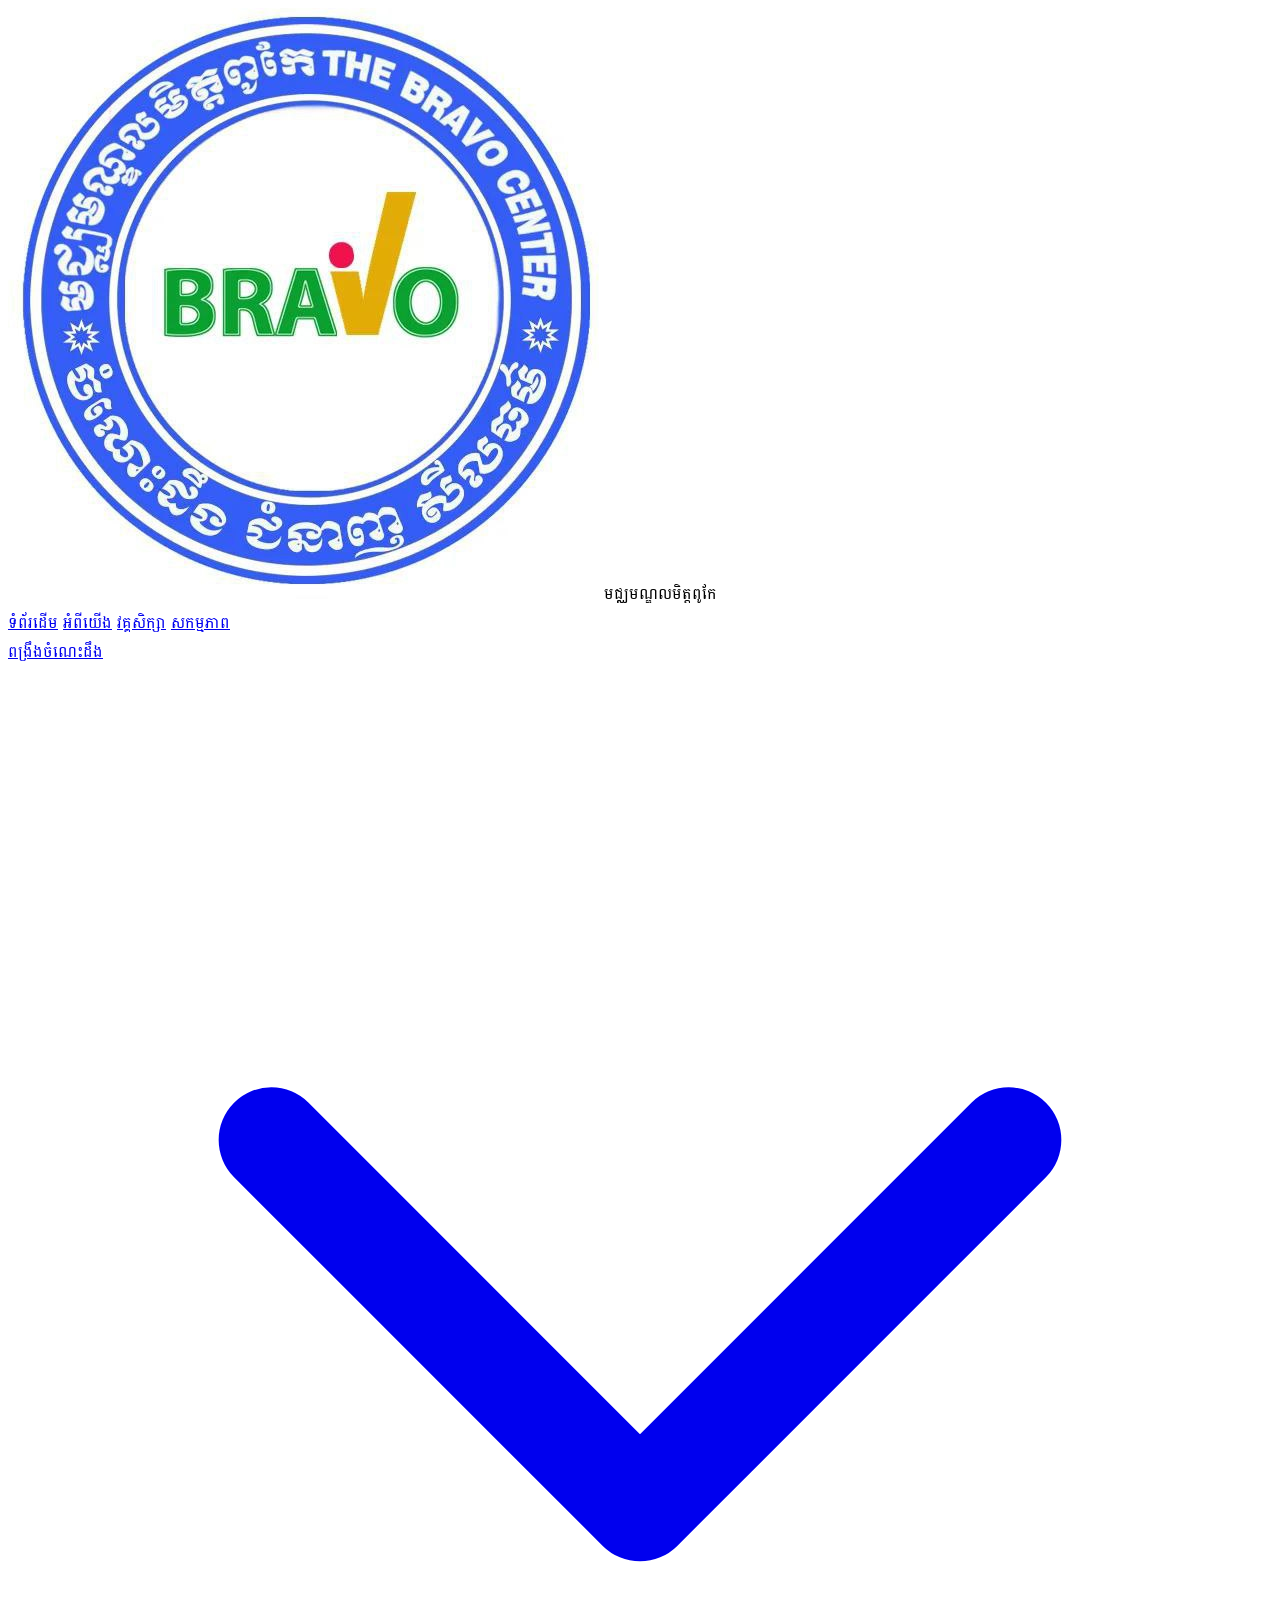
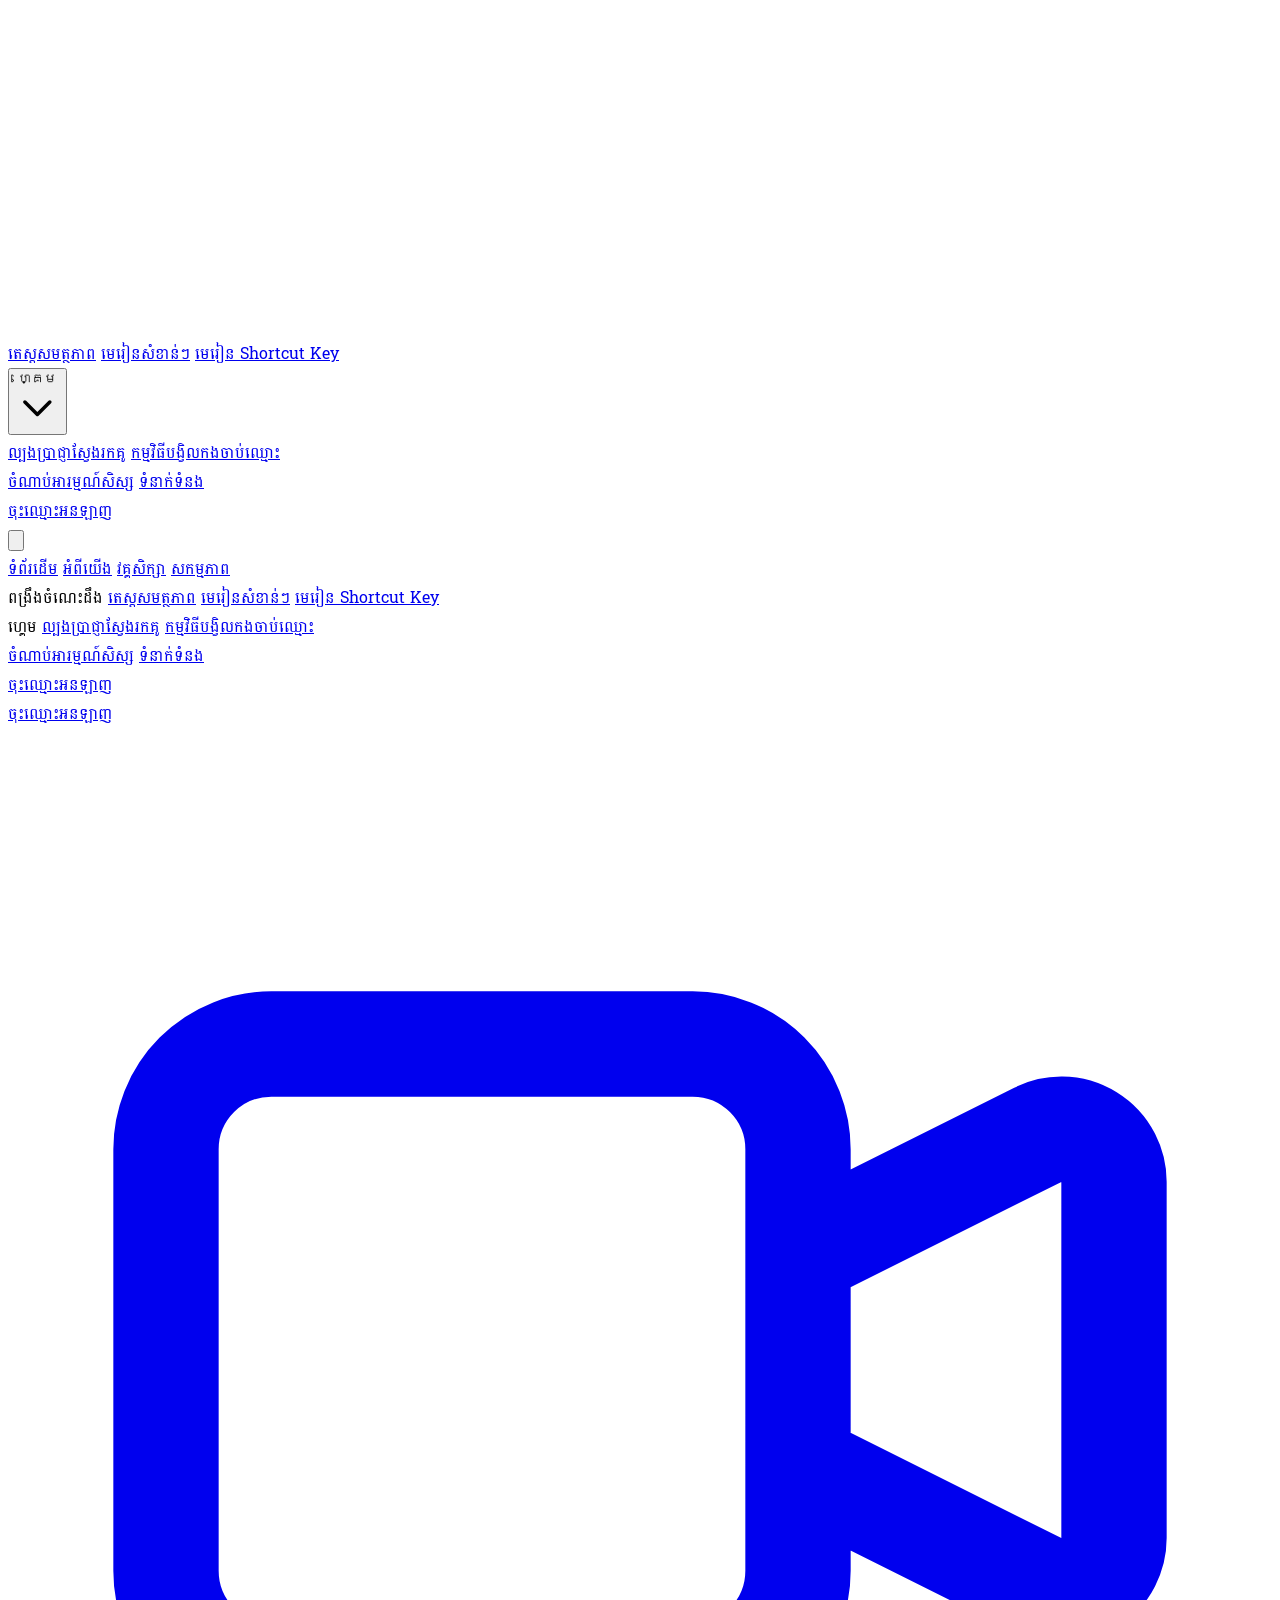
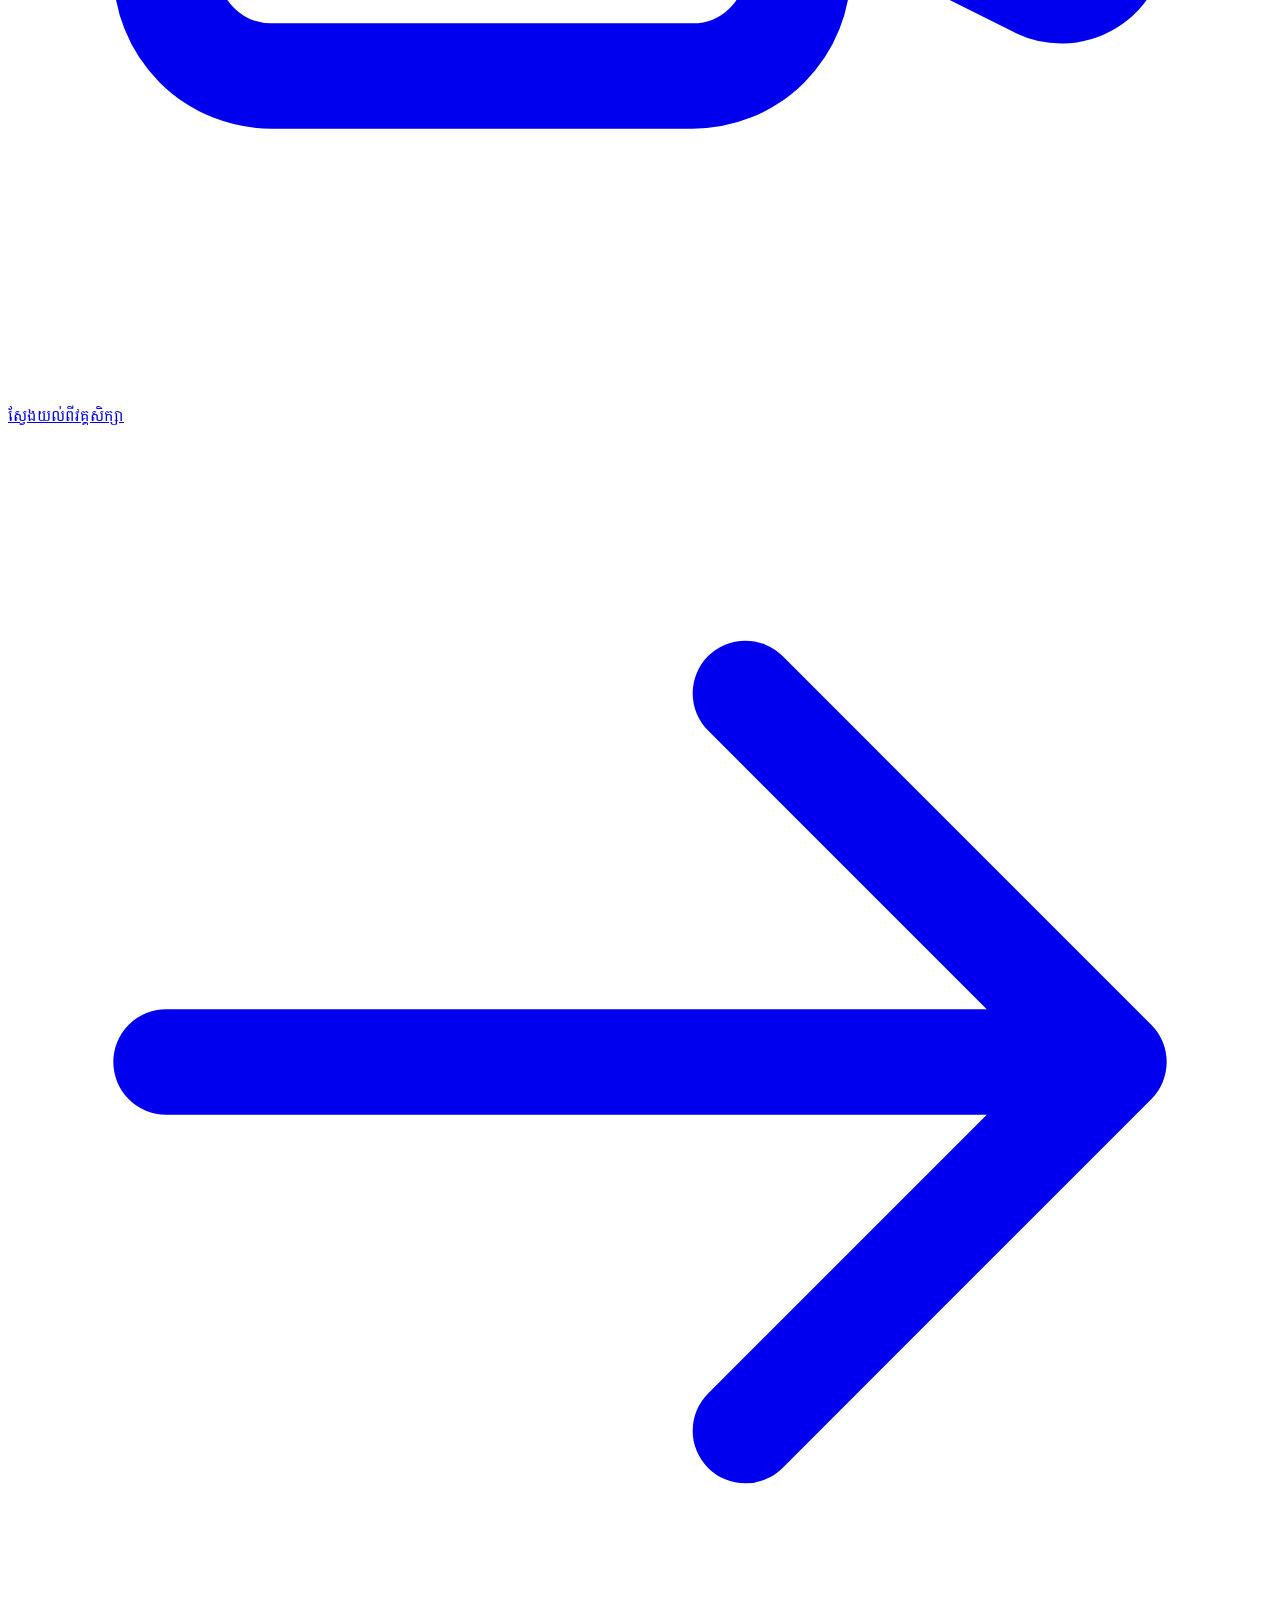
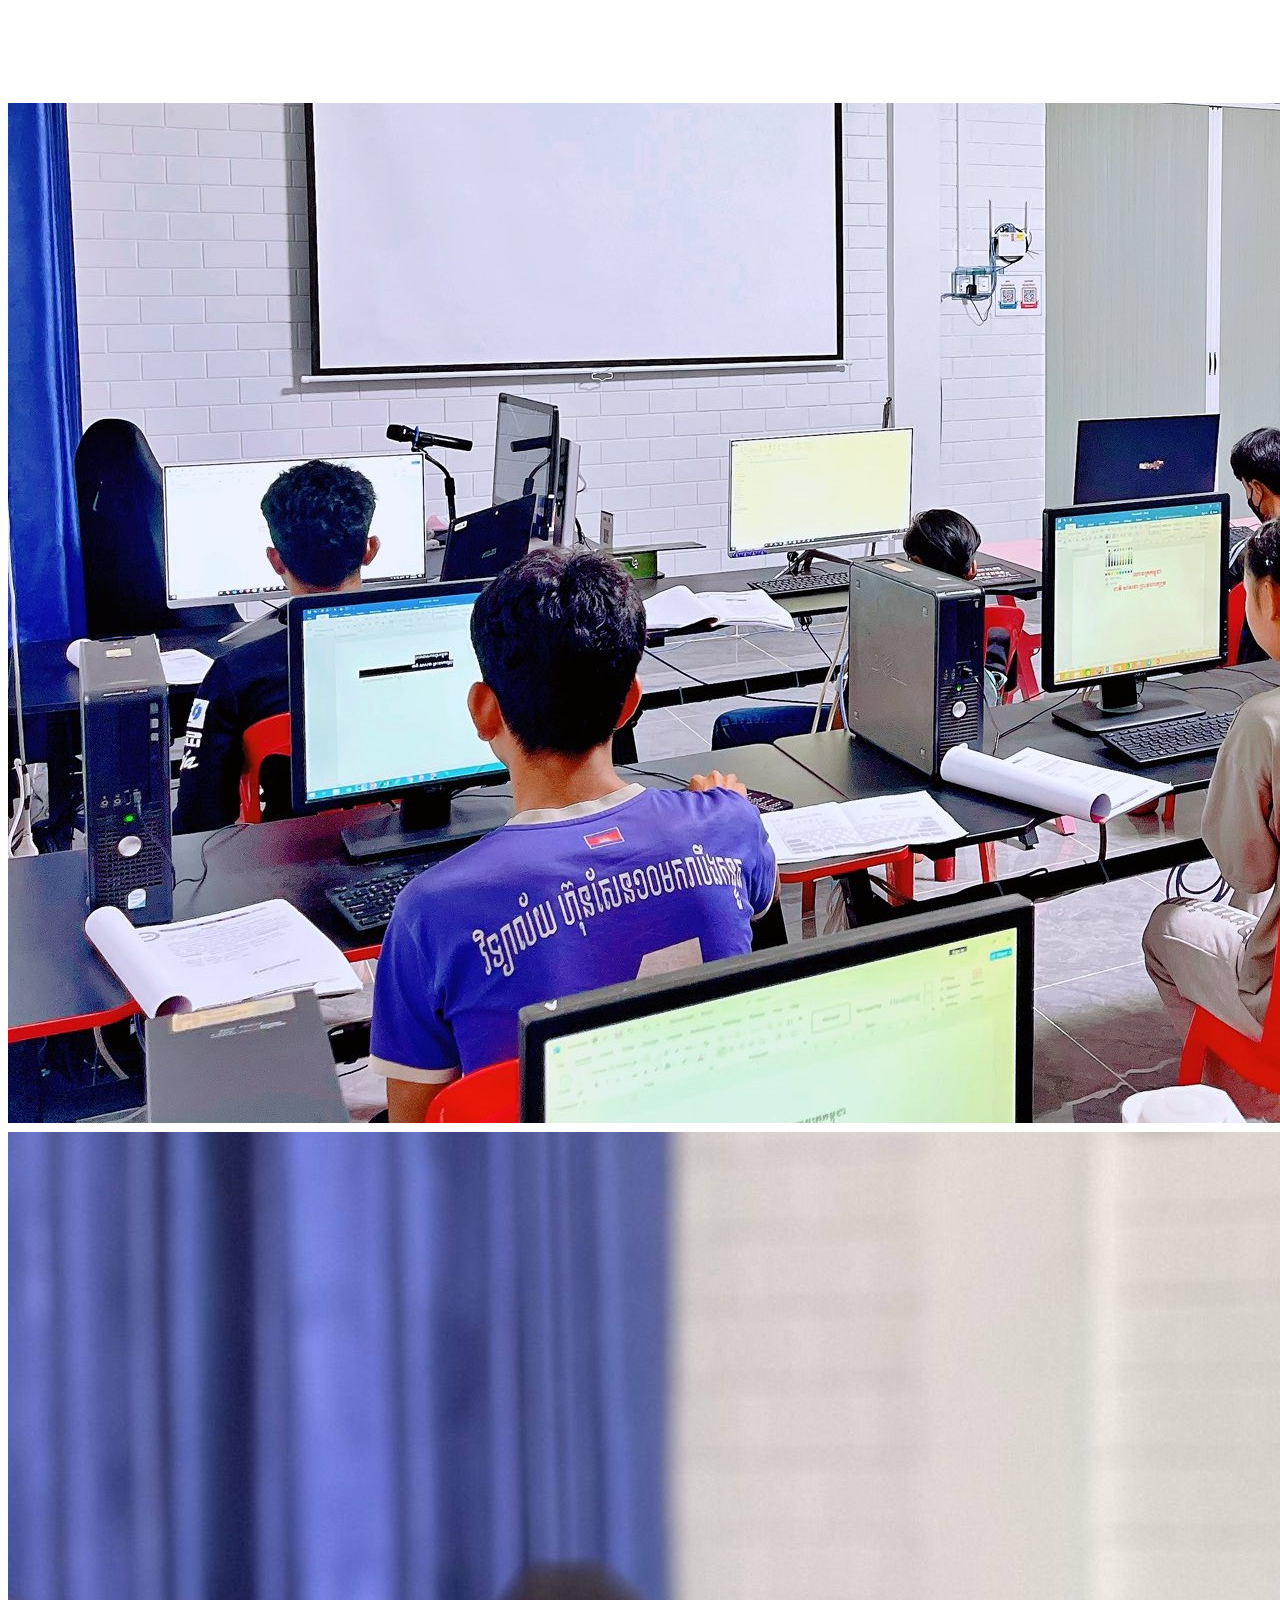
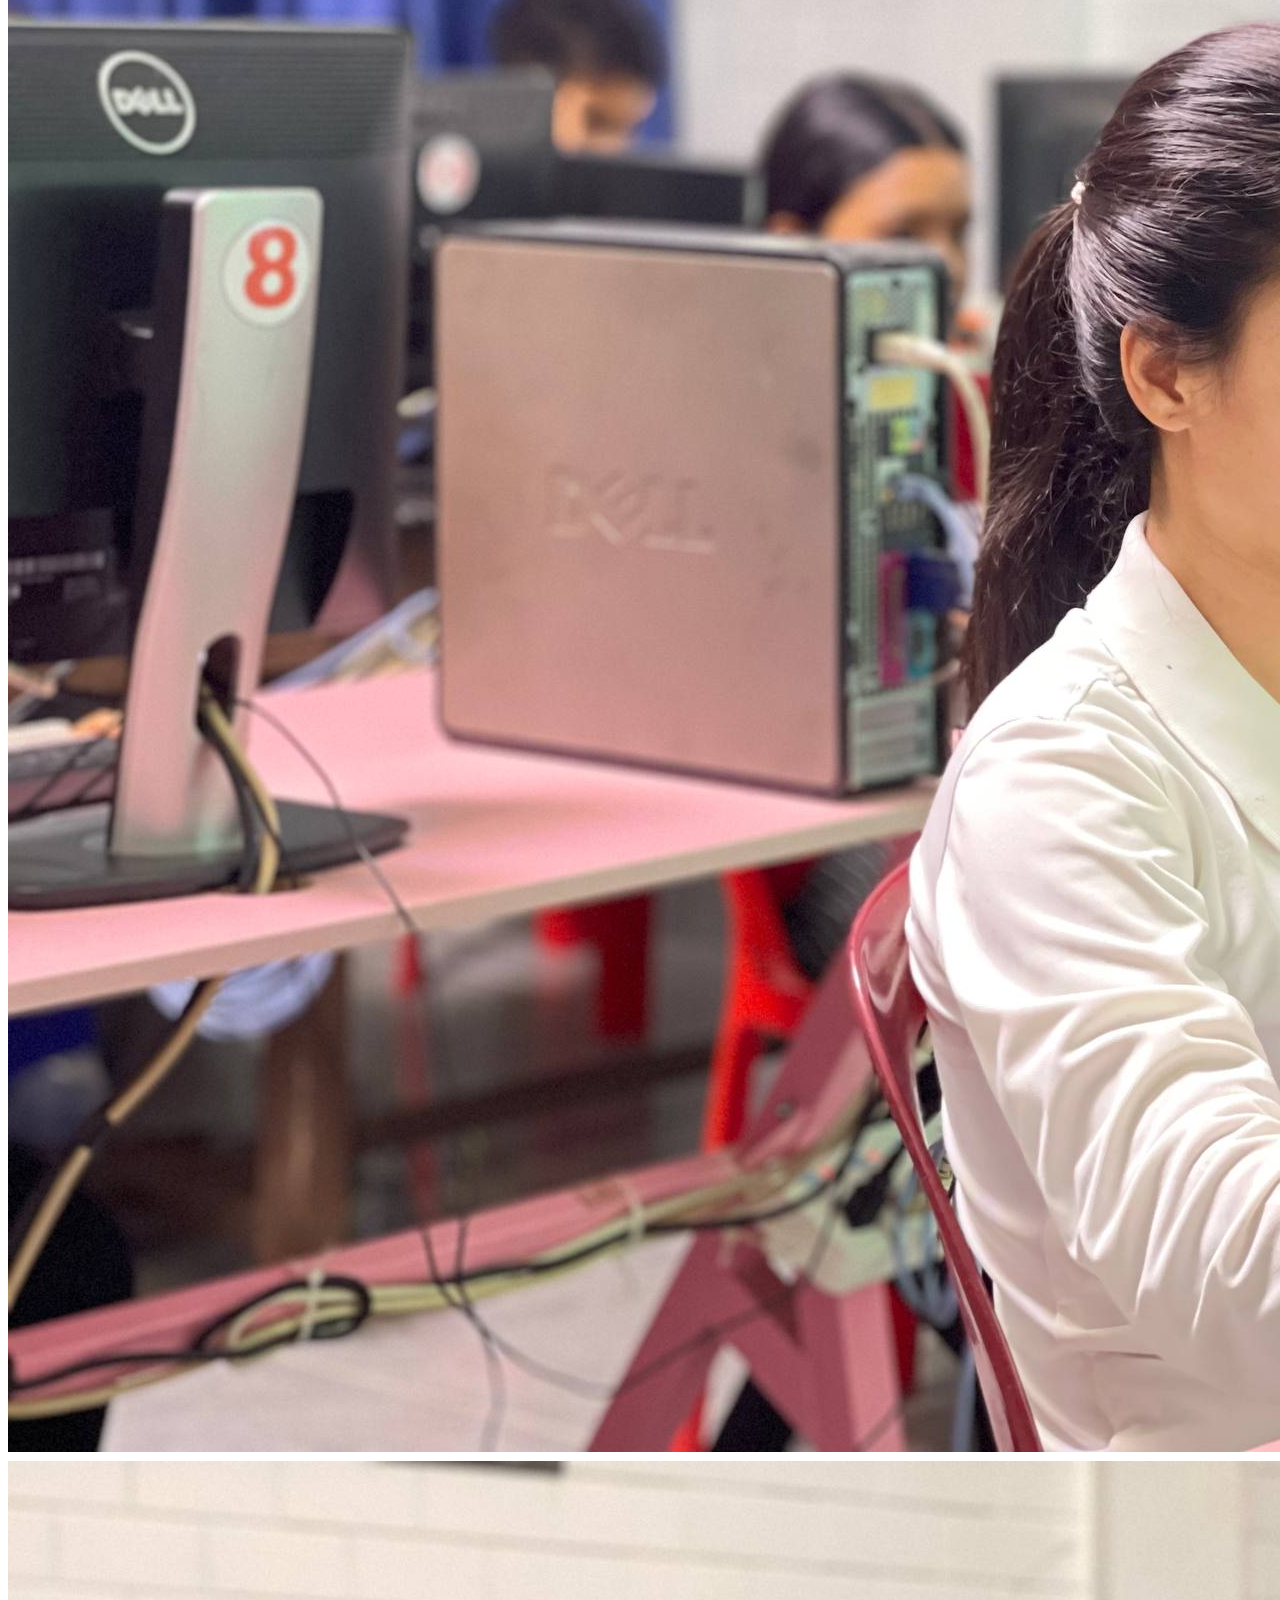
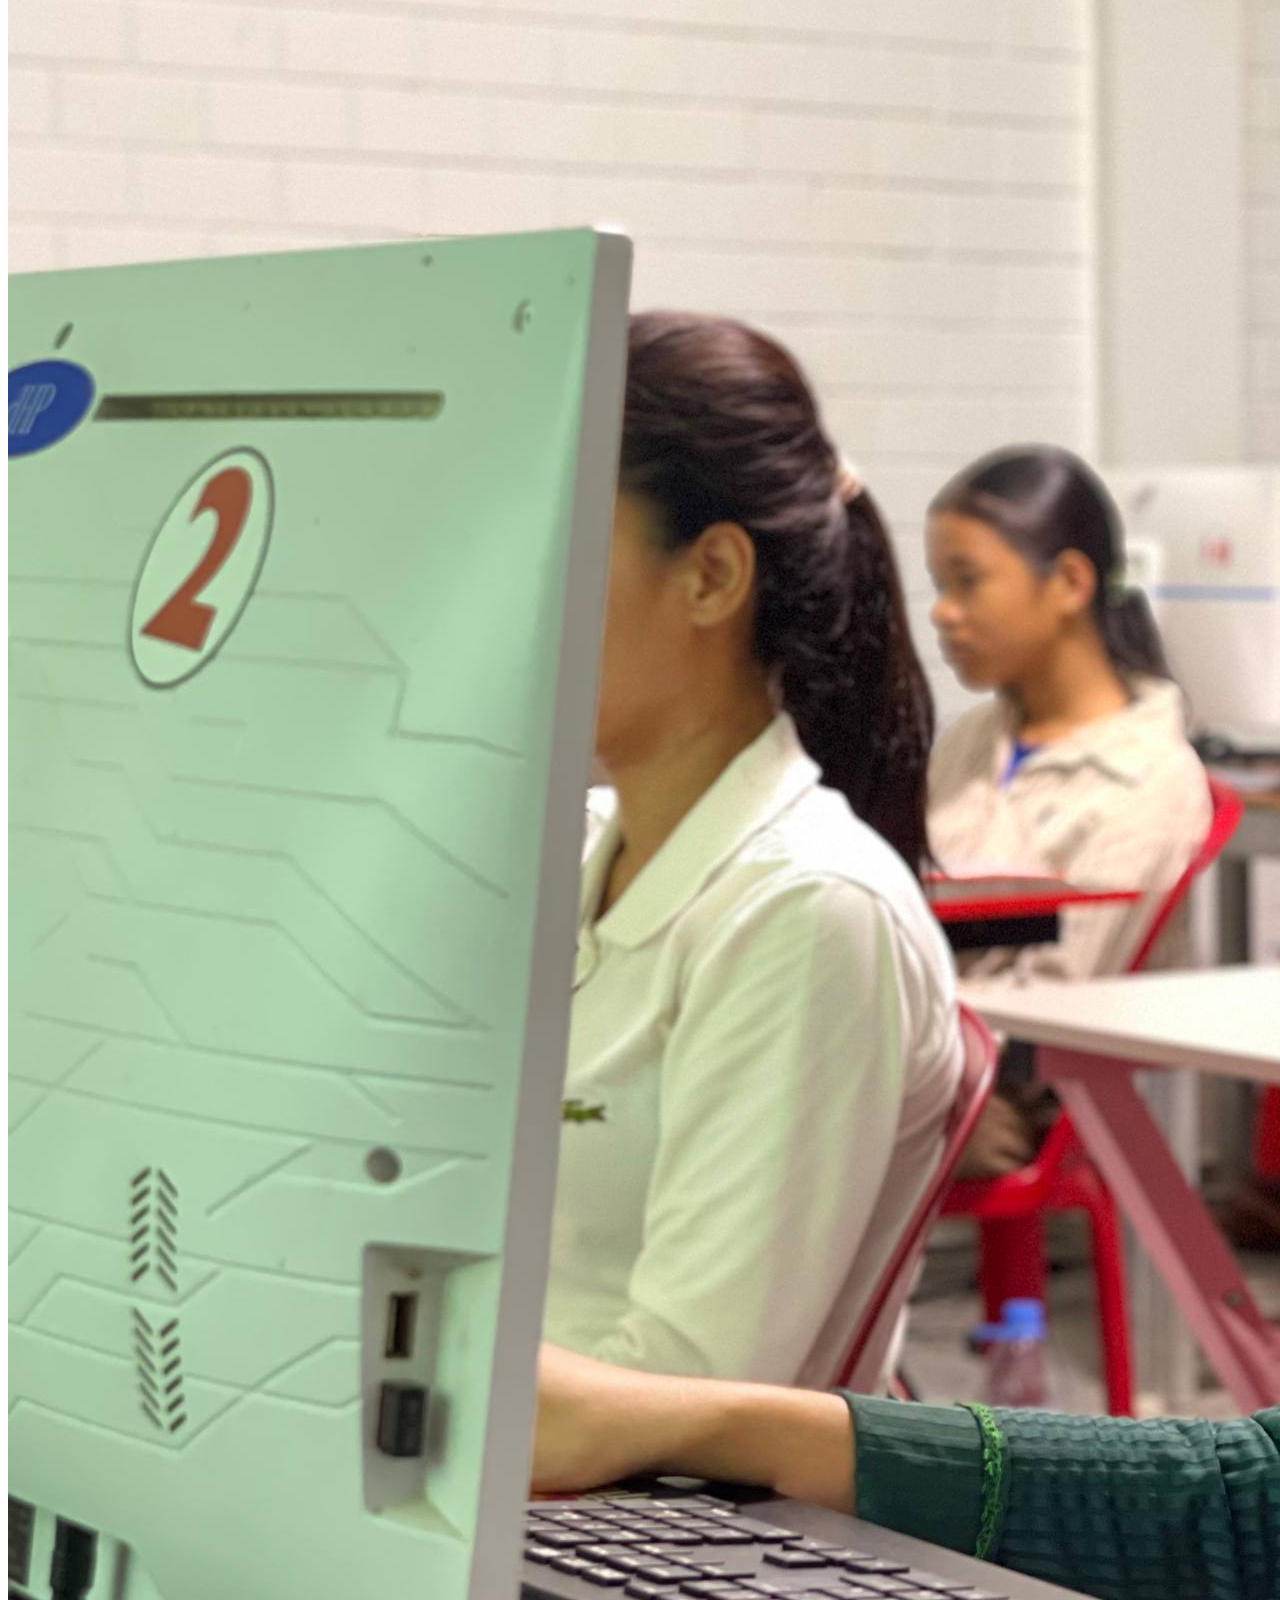
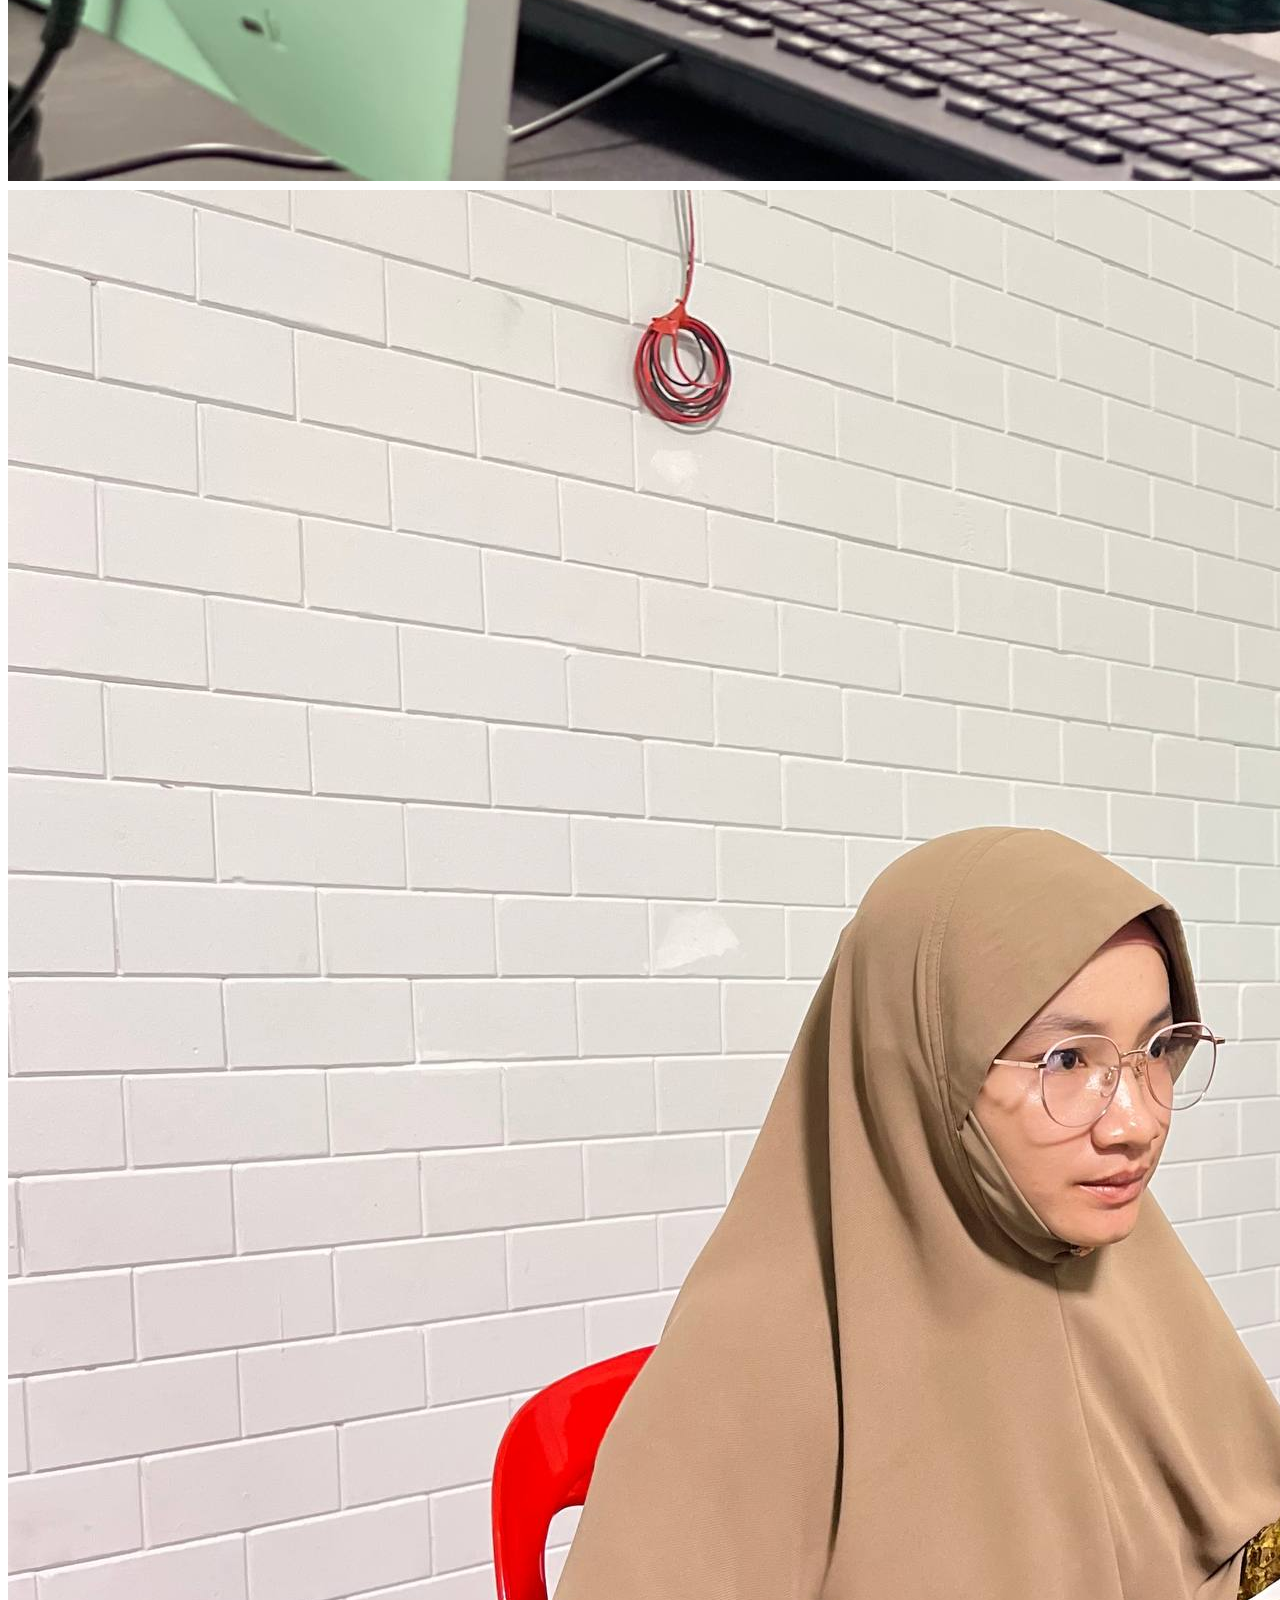
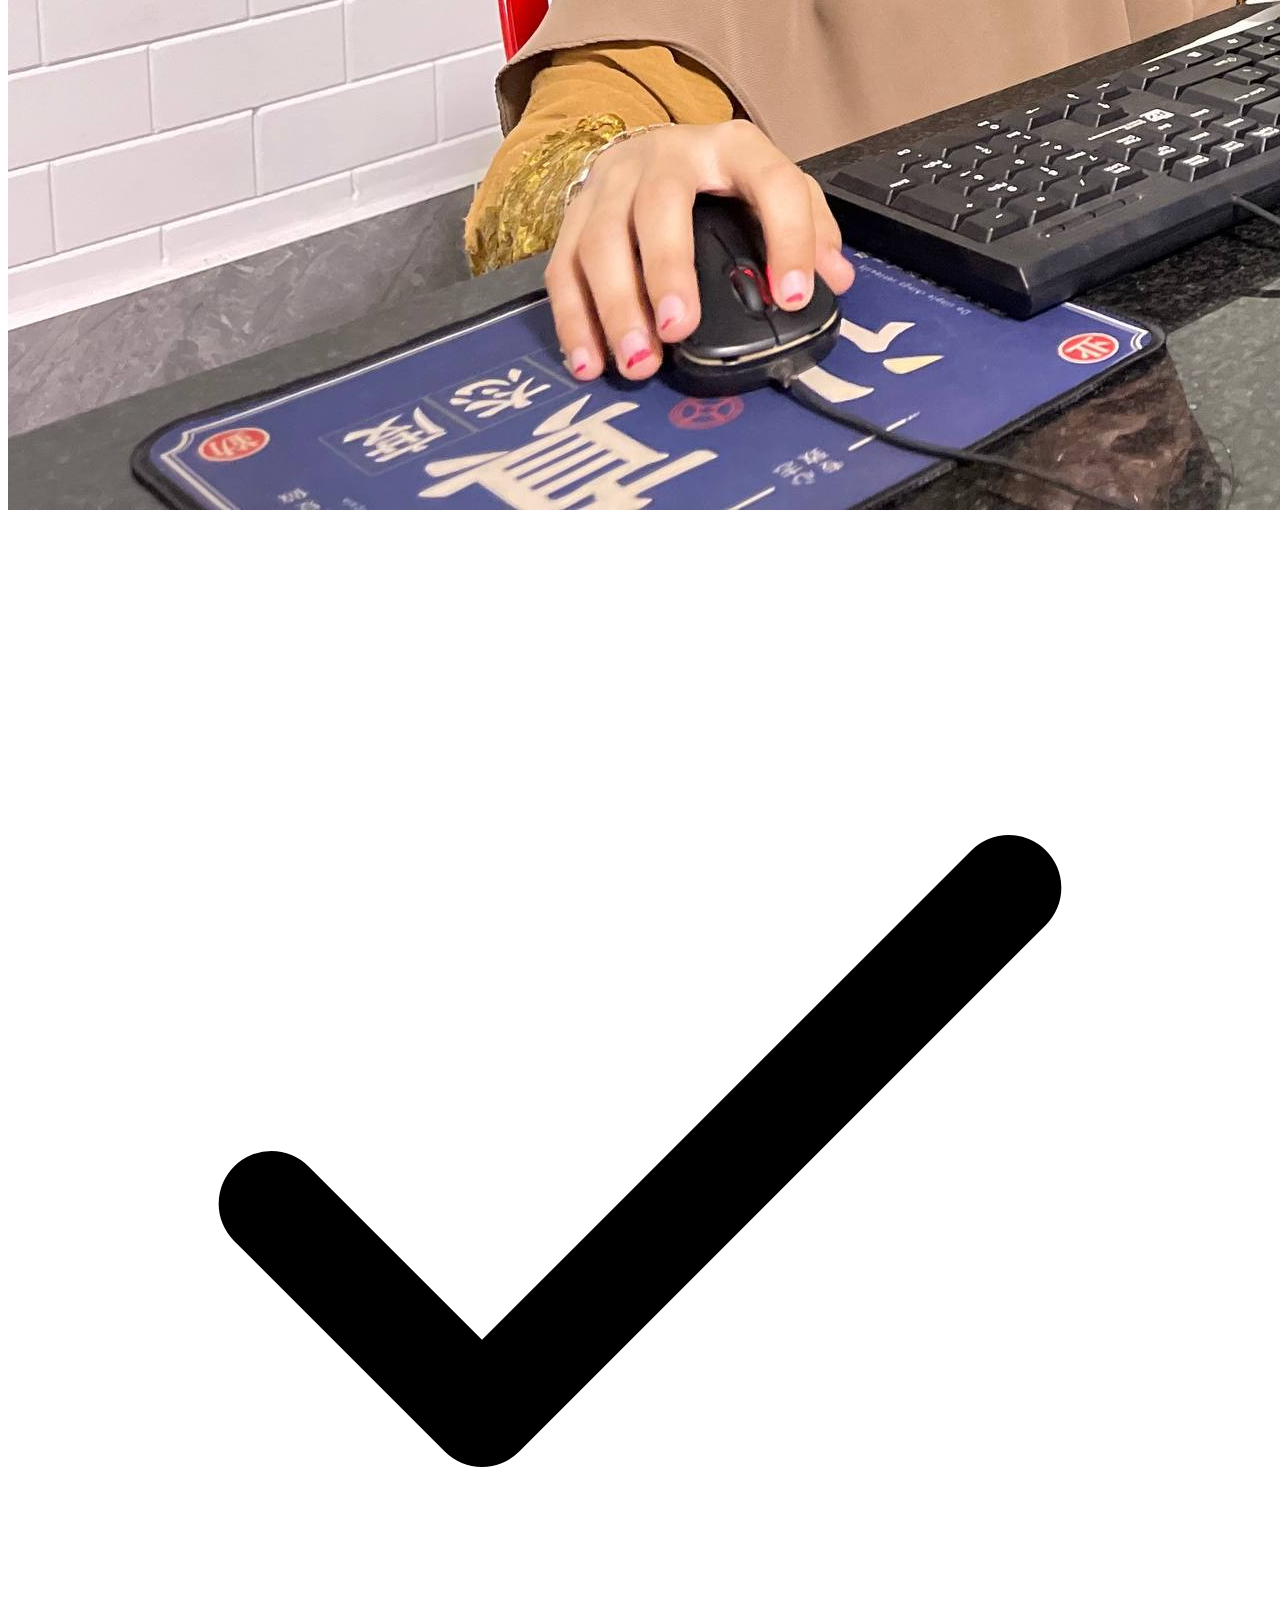
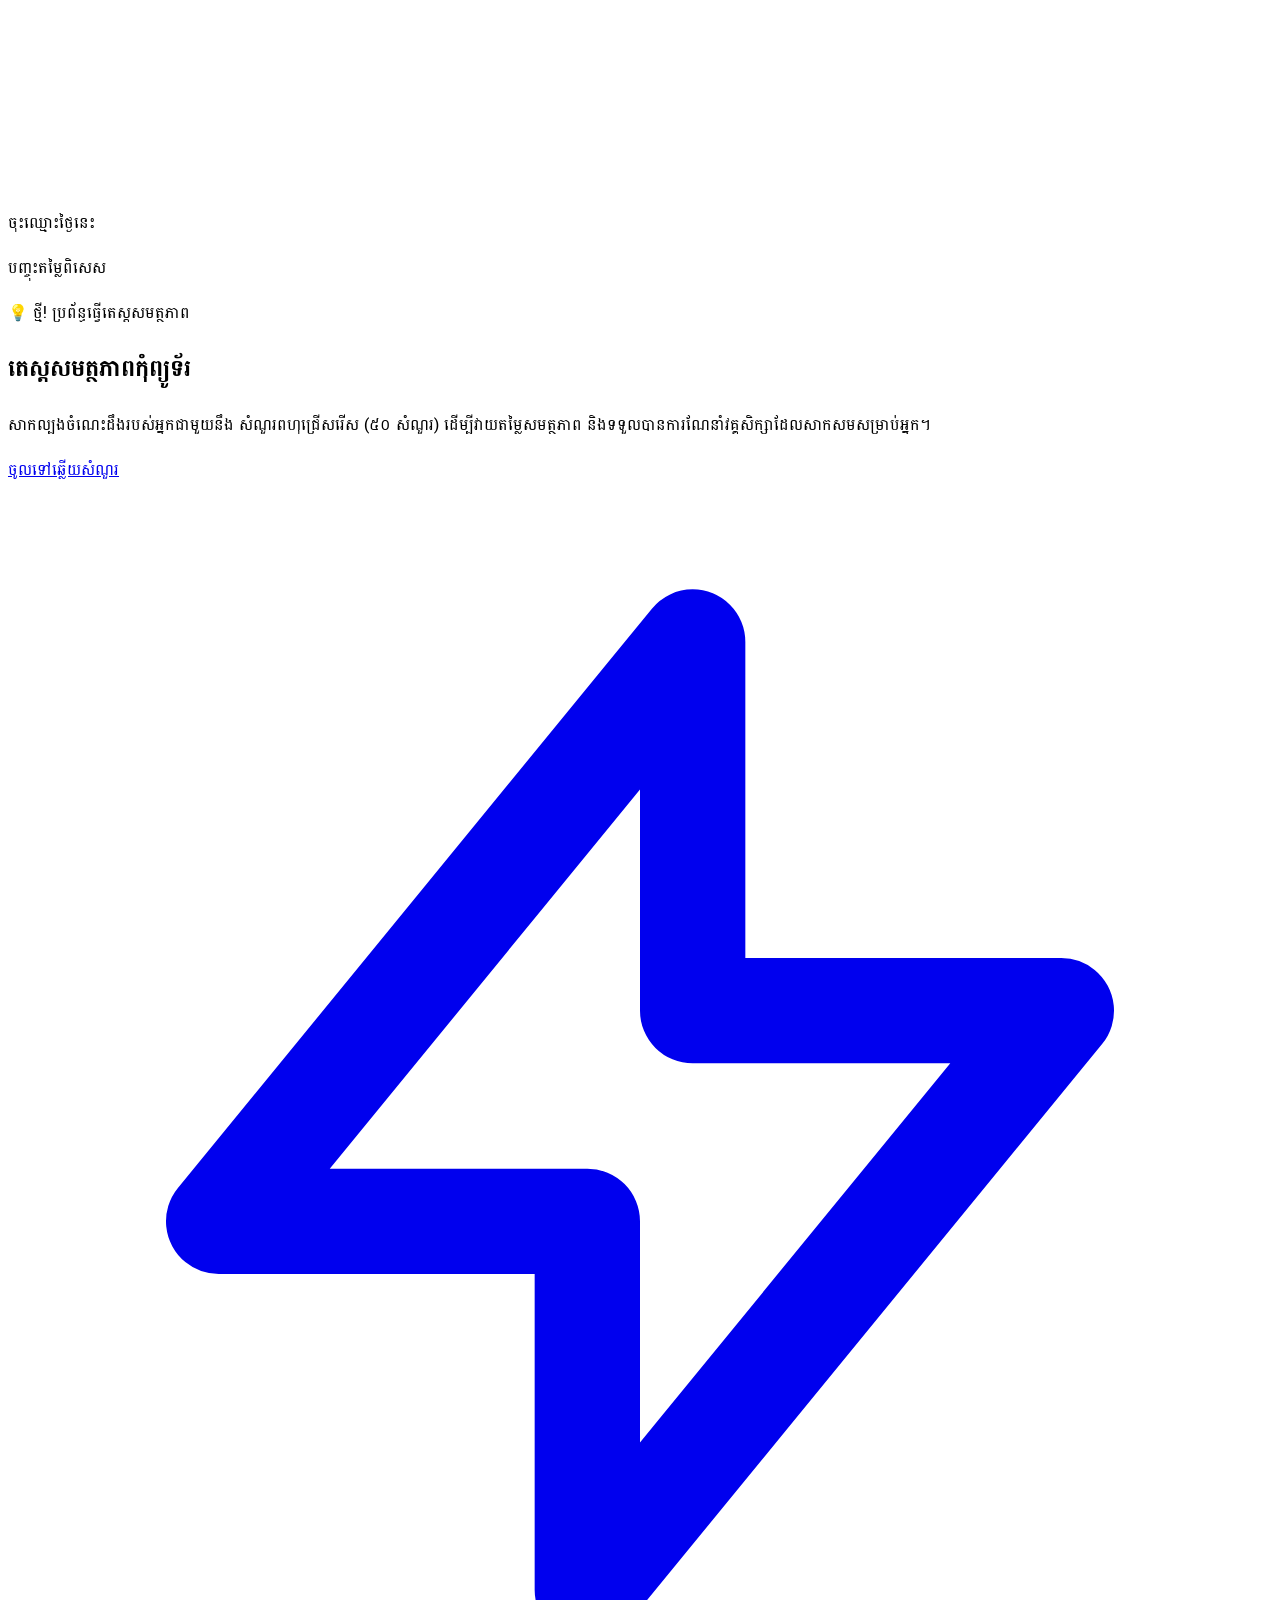
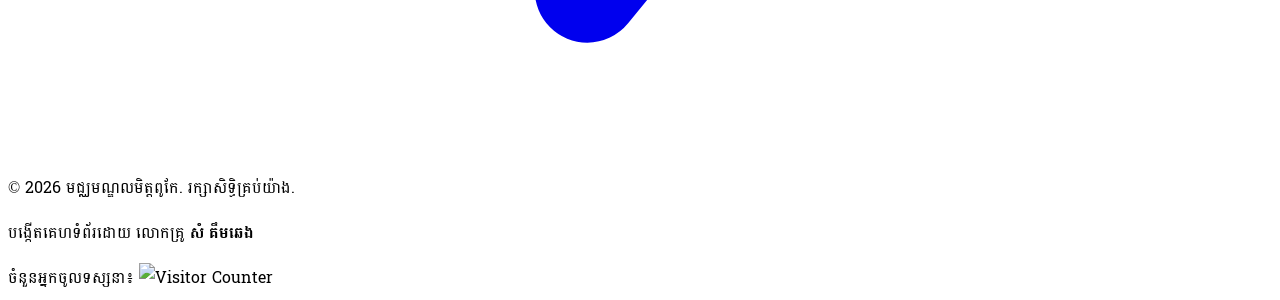
==== index.html @ fc191f2f "add new project files" ====
<!DOCTYPE html>
<html lang="km">

<head>
    <meta charset="UTF-8">
    <meta name="viewport" content="width=device-width, initial-scale=1.0">
    <title>មជ្ឈមណ្ឌលមិត្តពូកែ</title>
    <!-- ប្រើប្រាស់ Tailwind CSS សម្រាប់ការរចនា -->
    <script src="https://cdn.tailwindcss.com"></script>

    <!-- ភ្ជាប់ទៅកាន់ File CSS ខាងក្រៅ -->
    <link rel="stylesheet" href="assets/css/style.css">
    <style>
        /* លាក់ផ្ទាំង Google Translate ខាងលើ និងការពារមិនឱ្យជាន់ Navbar */
        body {
            top: 0 !important;
        }

        .skiptranslate iframe {
            display: none !important;
        }

        #goog-gt-tt {
            display: none !important;
        }

        /* ប្តូរពាក្យ មជ្ឈមណ្ឌលមិត្តពូកែ ទៅជា TheBravoCenter ពេលបកប្រែ */
        html[class*="translated-"] .text-km {
            display: none !important;
        }

        html[class*="translated-"] .text-en {
            display: inline !important;
        }

        .text-en {
            display: none;
        }


        /* ចលនាពន្លឺរត់កាត់អក្សរ (Text Shine) សម្រាប់ឈ្មោះមជ្ឈមណ្ឌល */
        @keyframes text-shine {
            0% {
                background-position: 0% 50%;
            }

            100% {
                background-position: 200% 50%;
            }
        }

        .animate-text-shine {
            background-size: 200% auto;
            animation: text-shine 3s linear infinite;
        }
    </style>
</head>

<body class="bg-slate-50 text-slate-800">

    <!-- Navigation Bar Component (រត់ដោយ JavaScript) -->
    <div id="navbar-container"></div>

    <!-- ទំព័រដើម (Home Page / Hero Section) -->
    <section id="home"
        class="pt-32 pb-20 relative overflow-hidden bg-gradient-to-br from-indigo-50 via-white to-cyan-50 min-h-[90vh] flex items-center">
        <!-- Abstract Shape Backgrounds -->
        <div
            class="absolute -top-24 -left-24 w-96 h-96 bg-blue-200 rounded-full mix-blend-multiply filter blur-3xl opacity-50">
        </div>
        <div
            class="absolute top-1/4 -right-24 w-96 h-96 bg-purple-200 rounded-full mix-blend-multiply filter blur-3xl opacity-50">
        </div>

        <div class="max-w-7xl mx-auto px-4 sm:px-6 lg:px-8 relative z-10 w-full">
            <div class="grid lg:grid-cols-2 gap-12 items-center">
                <!-- Text Content -->
                <div class="text-center lg:text-left">
                    <div class="flex flex-col sm:flex-row gap-4 justify-center lg:justify-start">
                        <a href="online-register.html"
                            class="bg-gradient-to-r from-emerald-500 to-teal-500 text-white text-lg font-bold px-8 py-4 rounded-full shadow-lg shadow-emerald-500/30 hover:shadow-xl hover:shadow-emerald-500/50 hover:-translate-y-1 transition-all duration-300 ring-2 ring-white/50 relative overflow-hidden group flex items-center justify-center gap-2">
                            <span class="relative z-10">ចុះឈ្មោះអនឡាញ</span>
                            <svg class="w-5 h-5 relative z-10" fill="none" stroke="currentColor" viewBox="0 0 24 24">
                                <path stroke-linecap="round" stroke-linejoin="round" stroke-width="2"
                                    d="M15 10l4.553-2.276A1 1 0 0121 8.618v6.764a1 1 0 01-1.447.894L15 14M5 18h8a2 2 0 002-2V8a2 2 0 00-2-2H5a2 2 0 00-2 2v8a2 2 0 002 2z">
                                </path>
                            </svg>
                            <div
                                class="absolute inset-0 h-full w-full bg-white/20 group-hover:translate-x-full -translate-x-full transition-transform duration-700 ease-out skew-x-12">
                            </div>
                        </a>
                        <a href="courses.html"
                            class="bg-white text-blue-700 border border-blue-200 text-lg font-bold px-8 py-4 rounded-full shadow-md hover:shadow-xl hover:bg-gradient-to-r hover:from-blue-600 hover:to-indigo-600 hover:text-white hover:border-transparent hover:-translate-y-1 transition-all duration-300 flex items-center justify-center gap-2 group">
                            <span>ស្វែងយល់ពីវគ្គសិក្សា</span>
                            <svg class="w-5 h-5 group-hover:translate-x-1 transition-transform" fill="none"
                                stroke="currentColor" viewBox="0 0 24 24">
                                <path stroke-linecap="round" stroke-linejoin="round" stroke-width="2"
                                    d="M14 5l7 7m0 0l-7 7m7-7H3"></path>
                            </svg>
                        </a>
                    </div>
                </div>
                <!-- Image Container -->
                <div class="relative mt-10 lg:mt-0 px-4">
                    <div
                        class="absolute inset-0 bg-gradient-to-tr from-blue-300 to-indigo-200 rounded-[2rem] transform rotate-3 scale-105 shadow-xl">
                    </div>
                    <div
                        class="absolute inset-0 bg-gradient-to-tr from-white to-gray-50 rounded-[2rem] transform -rotate-2 scale-105 opacity-50">
                    </div>
                    <div
                        class="relative z-10 w-full h-[400px] md:h-[500px] rounded-[2rem] overflow-hidden shadow-2xl border-8 border-white/80">
                        <img src="assets/images/action.jpg" alt="សកម្មភាពបន្ទប់សិក្សា ១"
                            class="slide-img absolute inset-0 w-full h-full object-cover transition-opacity duration-1000 opacity-100">
                        <img src="assets/images/action2.jpg" alt="សកម្មភាពបន្ទប់សិក្សា ២"
                            class="slide-img absolute inset-0 w-full h-full object-cover transition-opacity duration-1000 opacity-0">
                        <img src="assets/images/action3.jpg" alt="សកម្មភាពបន្ទប់សិក្សា ៣"
                            class="slide-img absolute inset-0 w-full h-full object-cover transition-opacity duration-1000 opacity-0">
                        <img src="assets/images/action4.jpg" alt="សកម្មភាពបន្ទប់សិក្សា ៤"
                            class="slide-img absolute inset-0 w-full h-full object-cover transition-opacity duration-1000 opacity-0">
                    </div>
                </div>

                <!-- Floating Badge -->
                <div
                    class="absolute -bottom-6 right-6 bg-white p-4 rounded-2xl shadow-xl z-20 flex items-center gap-4 animate-bounce">
                    <div class="w-12 h-12 bg-green-100 text-green-600 rounded-full flex items-center justify-center">
                        <svg class="w-7 h-7" fill="none" stroke="currentColor" viewBox="0 0 24 24">
                            <path stroke-linecap="round" stroke-linejoin="round" stroke-width="2" d="M5 13l4 4L19 7">
                            </path>
                        </svg>
                    </div>
                    <div>
                        <p class="text-sm text-gray-500 font-medium">ចុះឈ្មោះថ្ងៃនេះ</p>
                        <p class="font-bold text-gray-800">បញ្ចុះតម្លៃពិសេស</p>
                    </div>
                </div>
            </div>
        </div>
        </div>
    </section>

    <!-- ផ្ទាំងផ្សព្វផ្សាយ តេស្តសមត្ថភាព (Quiz CTA) -->
    <section class="py-12 bg-gradient-to-b from-cyan-50/50 to-white relative overflow-hidden">
        <div class="max-w-7xl mx-auto px-4 sm:px-6 lg:px-8 relative z-10">
            <div
                class="bg-gradient-to-r from-blue-600 to-indigo-700 rounded-3xl shadow-2xl p-8 md:p-12 text-center md:text-left flex flex-col md:flex-row items-center justify-between gap-8 transform hover:-translate-y-1 transition-transform duration-300">
                <div class="flex-1 text-white">
                    <div
                        class="inline-block px-4 py-1 bg-white/20 rounded-full mb-4 text-sm font-bold backdrop-blur-sm border border-white/20">
                        💡 ថ្មី! ប្រព័ន្ធធ្វើតេស្តសមត្ថភាព
                    </div>
                    <h2 class="text-3xl md:text-4xl font-extrabold mb-4">តេស្តសមត្ថភាពកុំព្យូទ័រ</h2>
                    <p class="text-blue-100 text-lg mb-0 max-w-2xl">
                        សាកល្បងចំណេះដឹងរបស់អ្នកជាមួយនឹង សំណួរពហុជ្រើសរើស (៥០ សំណួរ)
                        ដើម្បីវាយតម្លៃសមត្ថភាព និងទទួលបានការណែនាំវគ្គសិក្សាដែលសាកសមសម្រាប់អ្នក។
                    </p>
                </div>
                <div class="flex-shrink-0">
                    <a href="quiz.html"
                        class="inline-flex items-center justify-center gap-3 bg-white text-blue-700 px-8 py-4 rounded-full font-bold text-lg shadow-xl hover:shadow-2xl hover:bg-gray-50 hover:-translate-y-1 transition-all duration-300 group">
                        <span>ចូលទៅឆ្លើយសំណួរ</span>
                        <svg class="w-6 h-6 group-hover:translate-x-1 transition-transform" fill="none"
                            stroke="currentColor" viewBox="0 0 24 24">
                            <path stroke-linecap="round" stroke-linejoin="round" stroke-width="2"
                                d="M13 10V3L4 14h7v7l9-11h-7z"></path>
                        </svg>
                    </a>
                </div>
            </div>
        </div>
    </section>

    <!-- Footer -->
    <footer class="bg-gray-800 text-white text-center py-4">
        <p>&copy; <span id="year"></span> <span class="text-km">មជ្ឈមណ្ឌលមិត្តពូកែ</span><span
                class="text-en notranslate">TheBravoCenter</span>. រក្សាសិទ្ធិគ្រប់យ៉ាង.</p>
        <p class="mt-2 text-sm text-gray-300">បង្កើតគេហទំព័រដោយ លោកគ្រូ <strong class="text-white notranslate">សំ
                គឹមឆេង</strong></p>
        <!-- ផ្ទាំងបង្ហាញចំនួនអ្នកចូលទស្សនាវេបសាយ -->
        <div class="mt-4 flex justify-center items-center gap-3 min-h-[40px]">
            <span class="text-sm font-medium tracking-wide text-gray-300">ចំនួនអ្នកចូលទស្សនា៖</span>
            <img src="https://hits.sh/thebravocenter.com.svg?style=for-the-badge&label=VISITORS&color=2563eb"
                alt="Visitor Counter" class="h-7 shadow-sm rounded">
        </div>
        <script>document.getElementById('year').textContent = new Date().getFullYear();</script>
    </footer>

    <!-- Google Translate Widget -->
    <div id="google_translate_element"
        class="fixed bottom-4 left-4 z-50 bg-white/90 backdrop-blur-sm p-2 rounded-xl shadow-lg border border-gray-100 hover:shadow-xl transition-all">
    </div>
    <script type="text/javascript">
        function googleTranslateElementInit() {
            new google.translate.TranslateElement({ pageLanguage: 'km', includedLanguages: 'km,en' }, 'google_translate_element');
        }
    </script>
    <script type="text/javascript"
        src="https://translate.google.com/translate_a/element.js?cb=googleTranslateElementInit"></script>

    <script>
        // កូដសម្រាប់ដំណើរការ Slideshow
        const slides = document.querySelectorAll('.slide-img');
        let currentSlide = 0;

        if (slides.length > 0) {
            setInterval(() => {
                slides[currentSlide].classList.replace('opacity-100', 'opacity-0');
                currentSlide = (currentSlide + 1) % slides.length;
                slides[currentSlide].classList.replace('opacity-0', 'opacity-100');
            }, 3000); // ប្តូររូបភាពរៀងរាល់ ៣ វិនាទីម្តង
        }
    </script>

    <!-- បញ្ចូល Navbar Component JS -->
    <script src="assets/js/navbar.js"></script>
</body>

</html>
---- assets/css/style.css ----
@import url('https://fonts.googleapis.com/css2?family=Battambang:wght@400;700&display=swap');

body {
    font-family: 'Battambang', cursive;
}
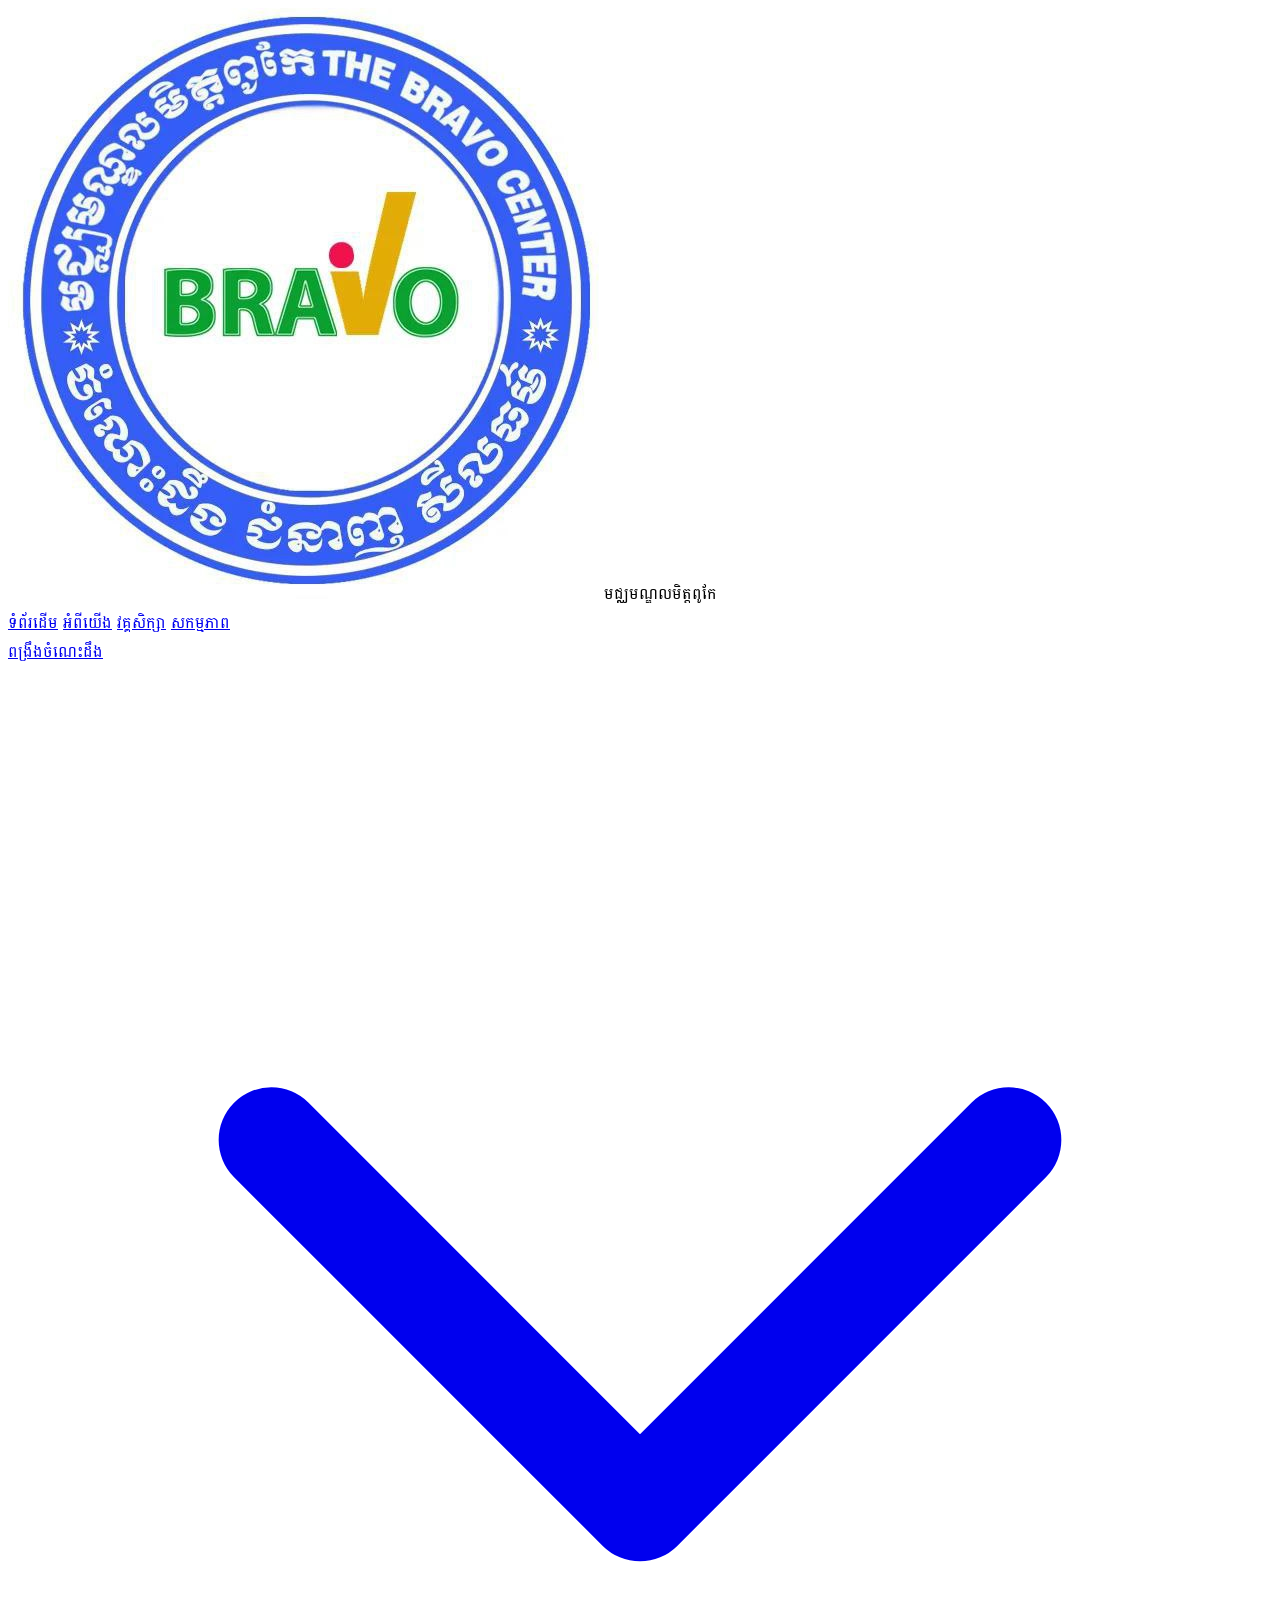
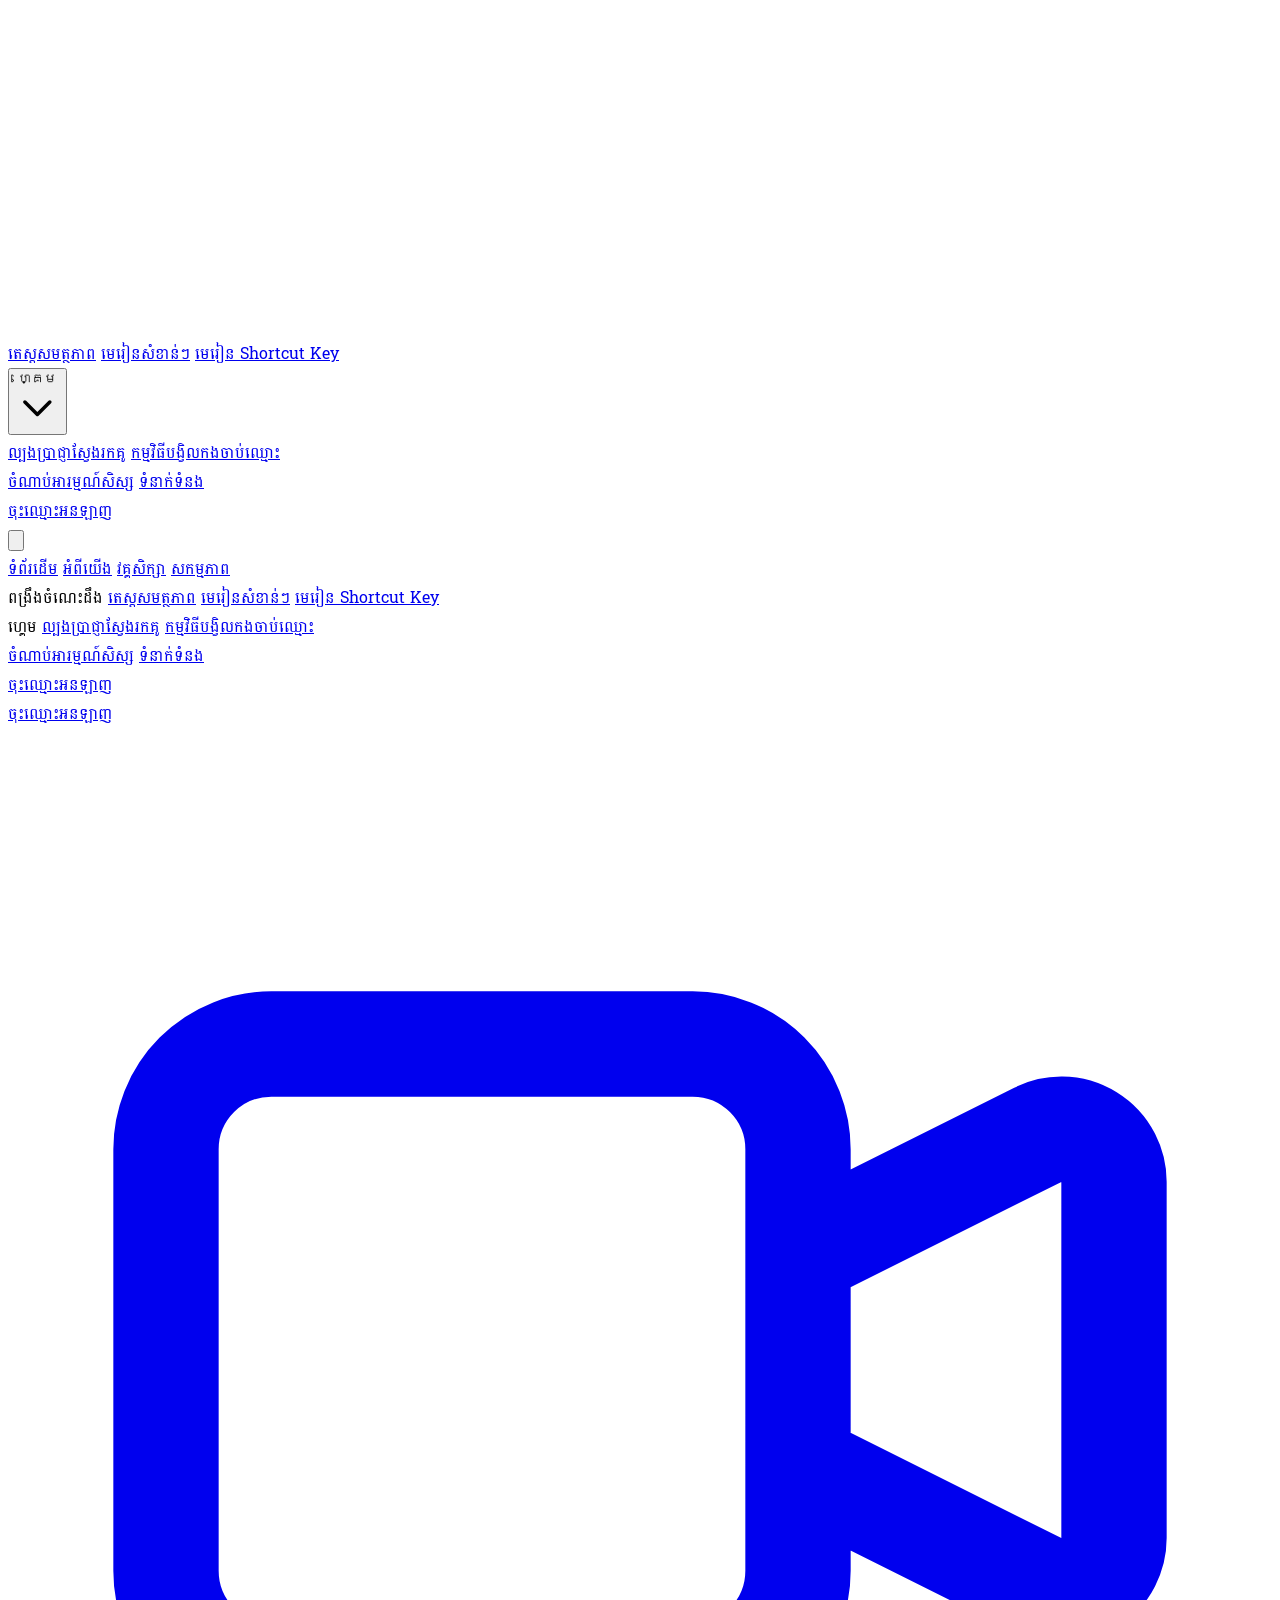
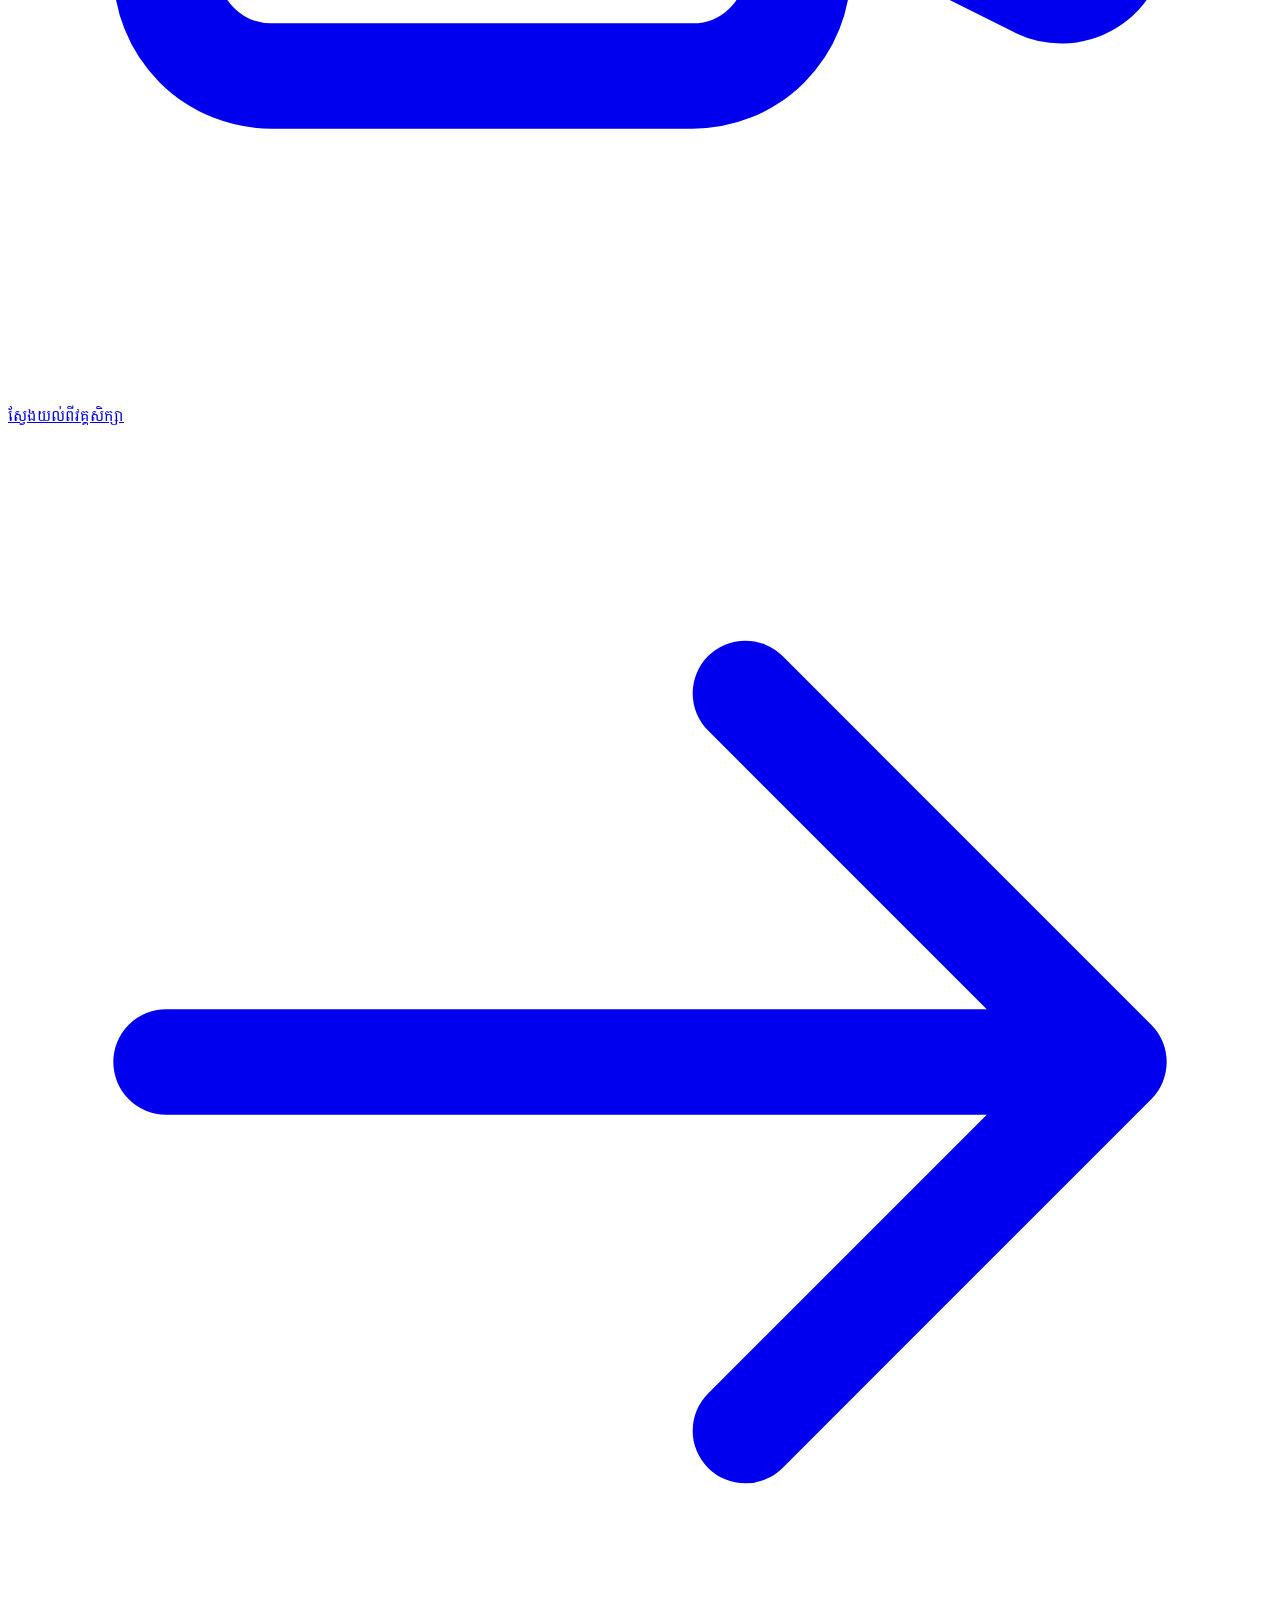
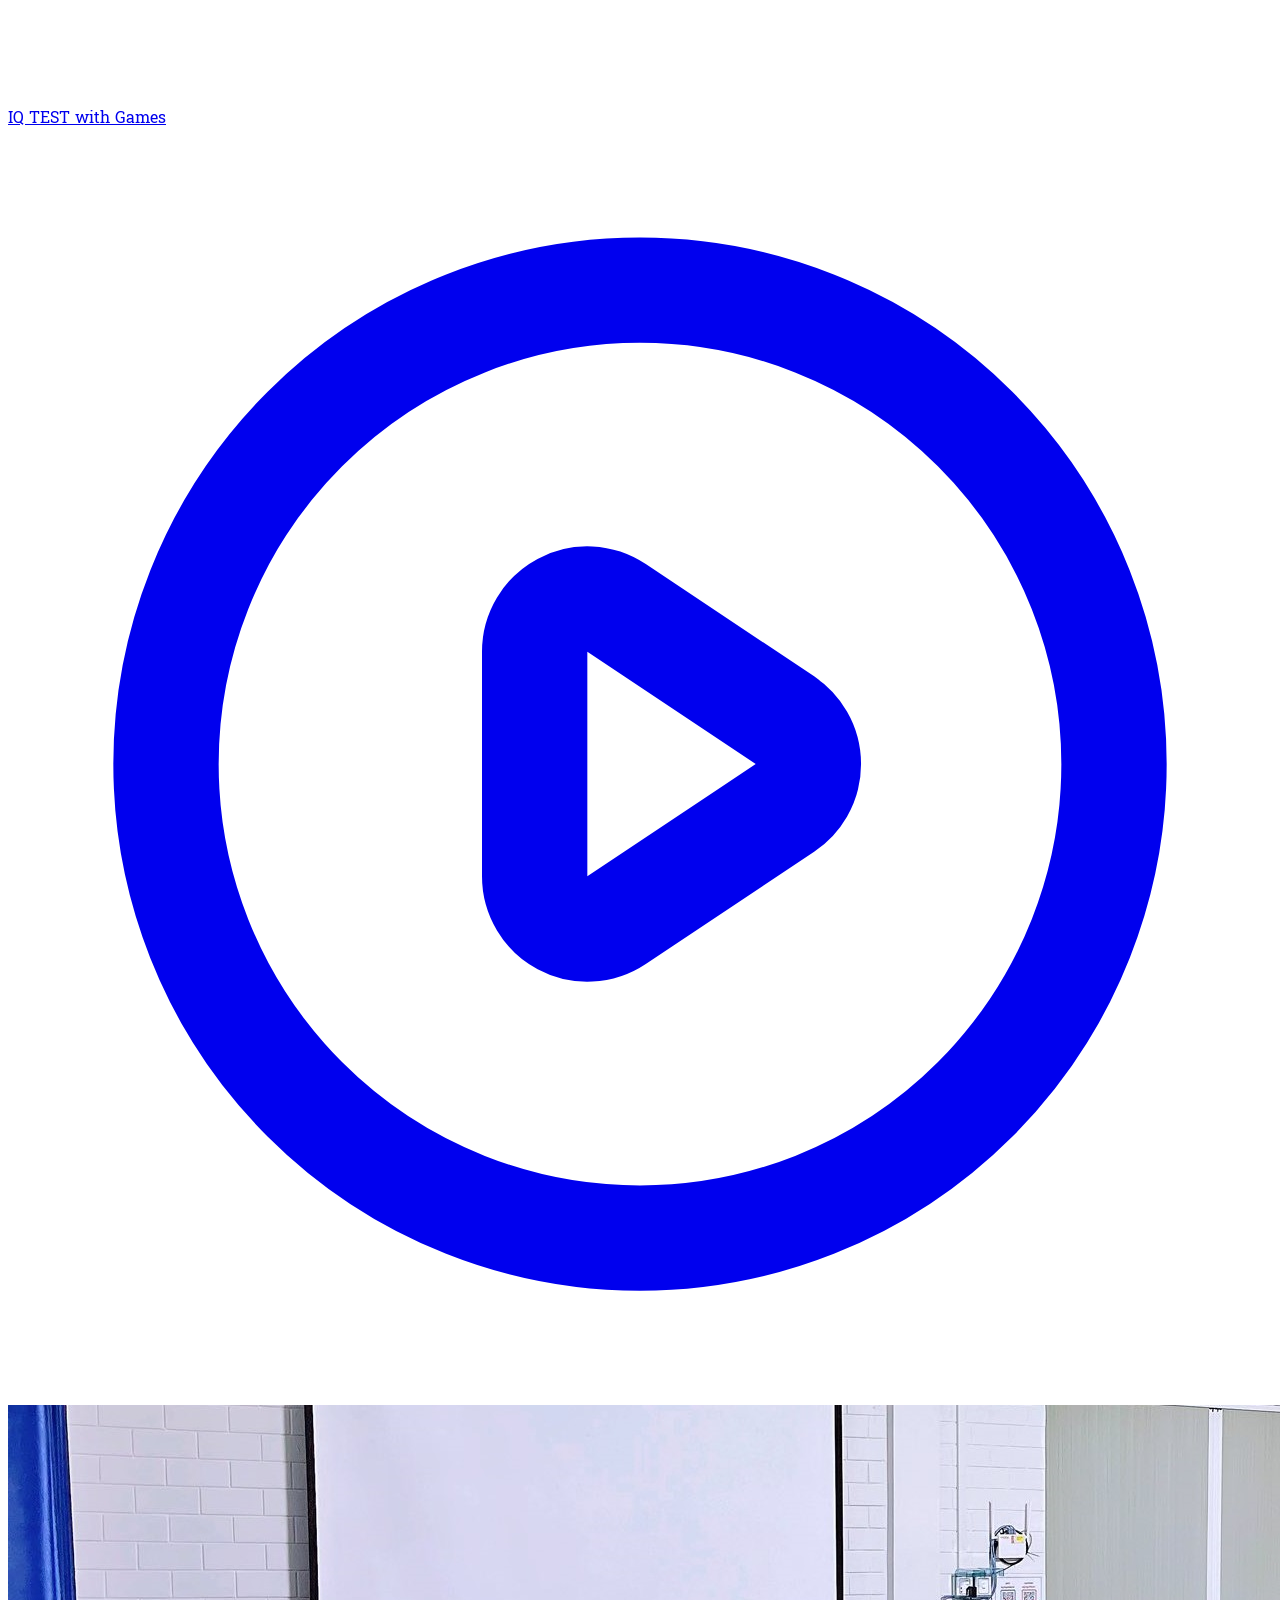
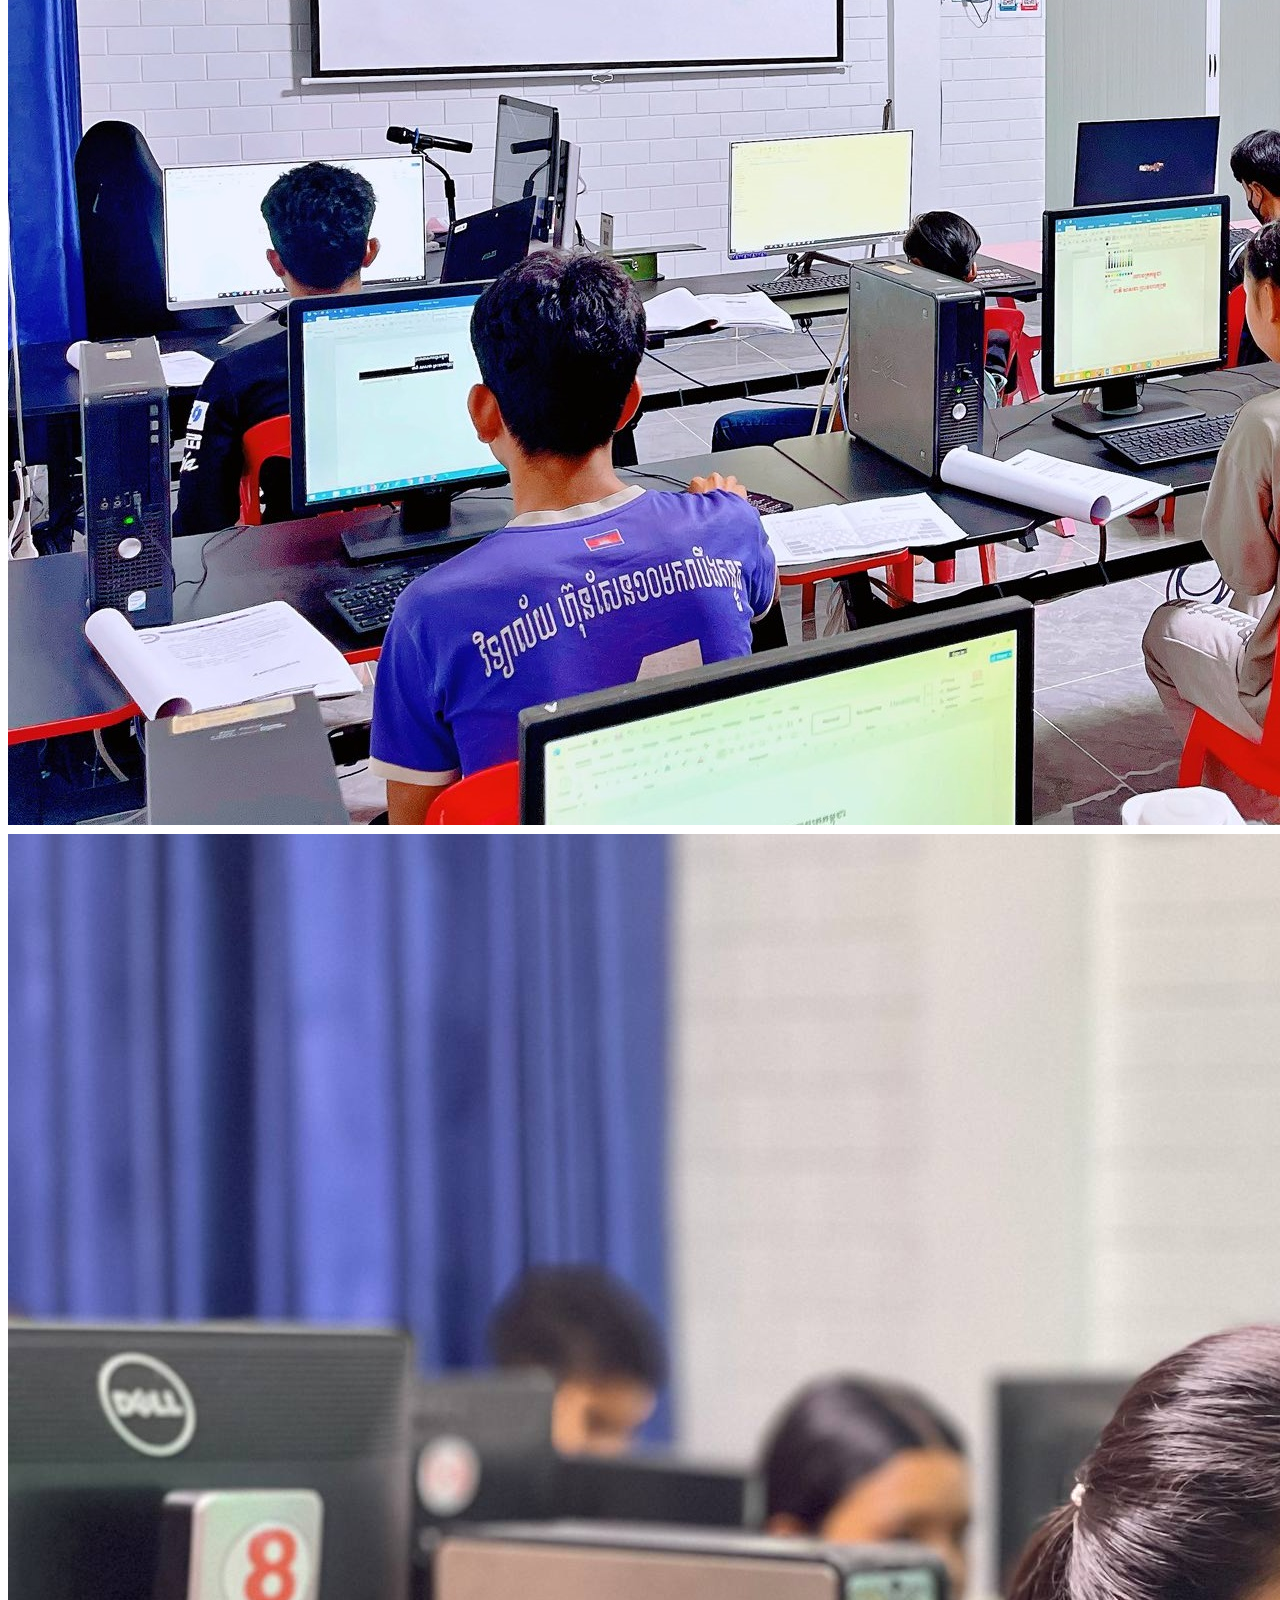
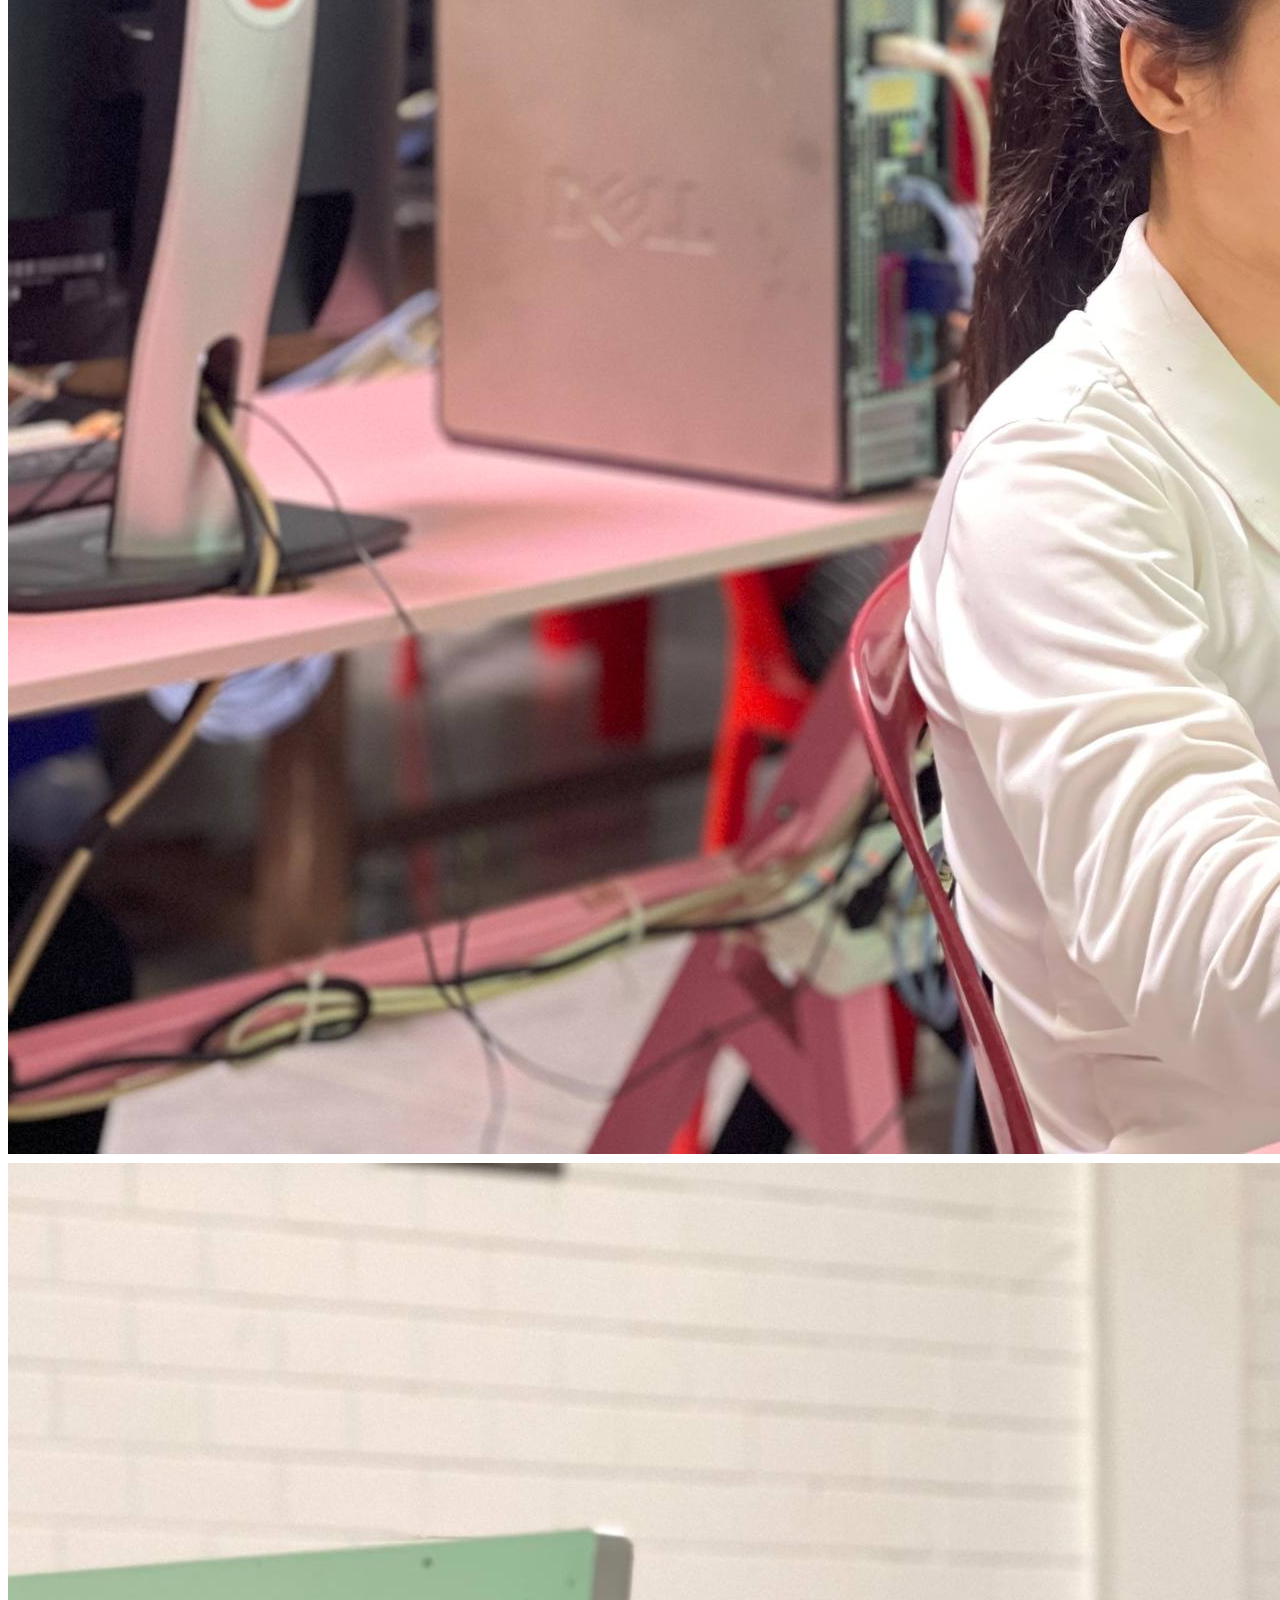
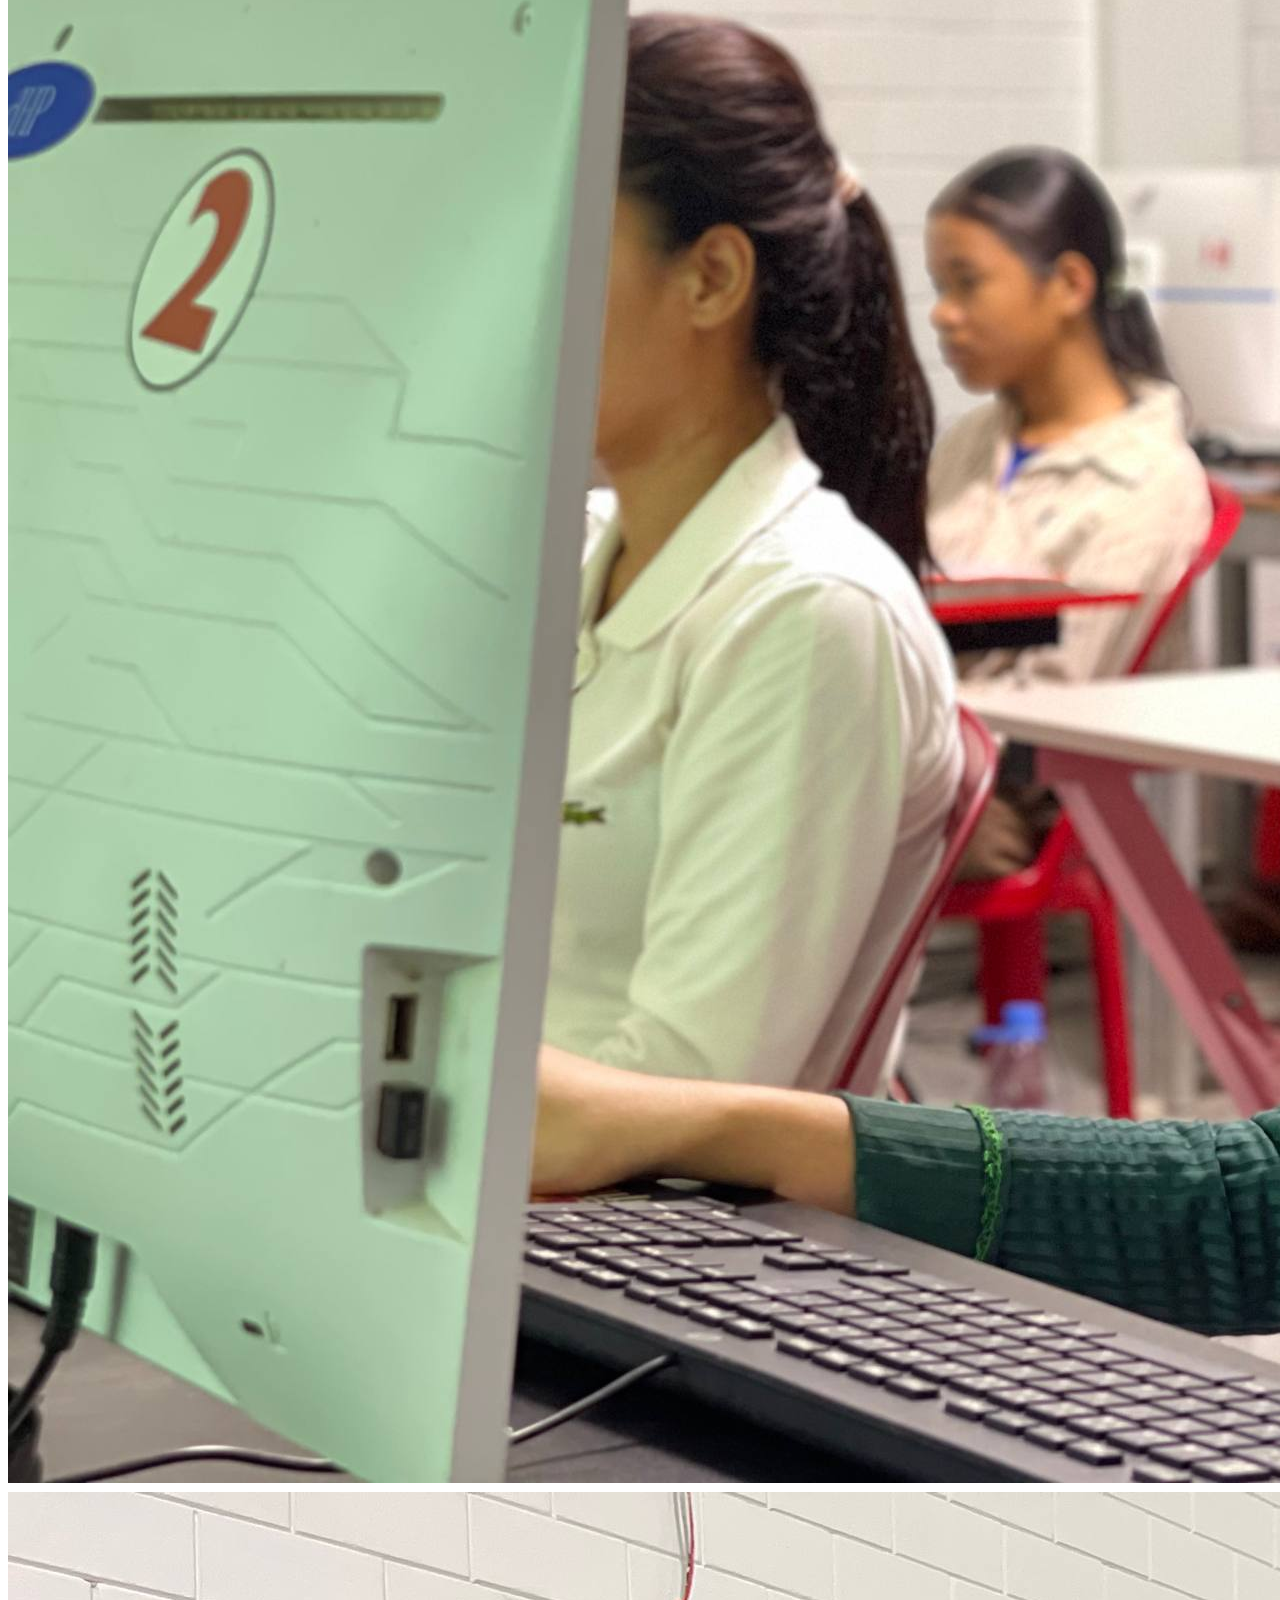
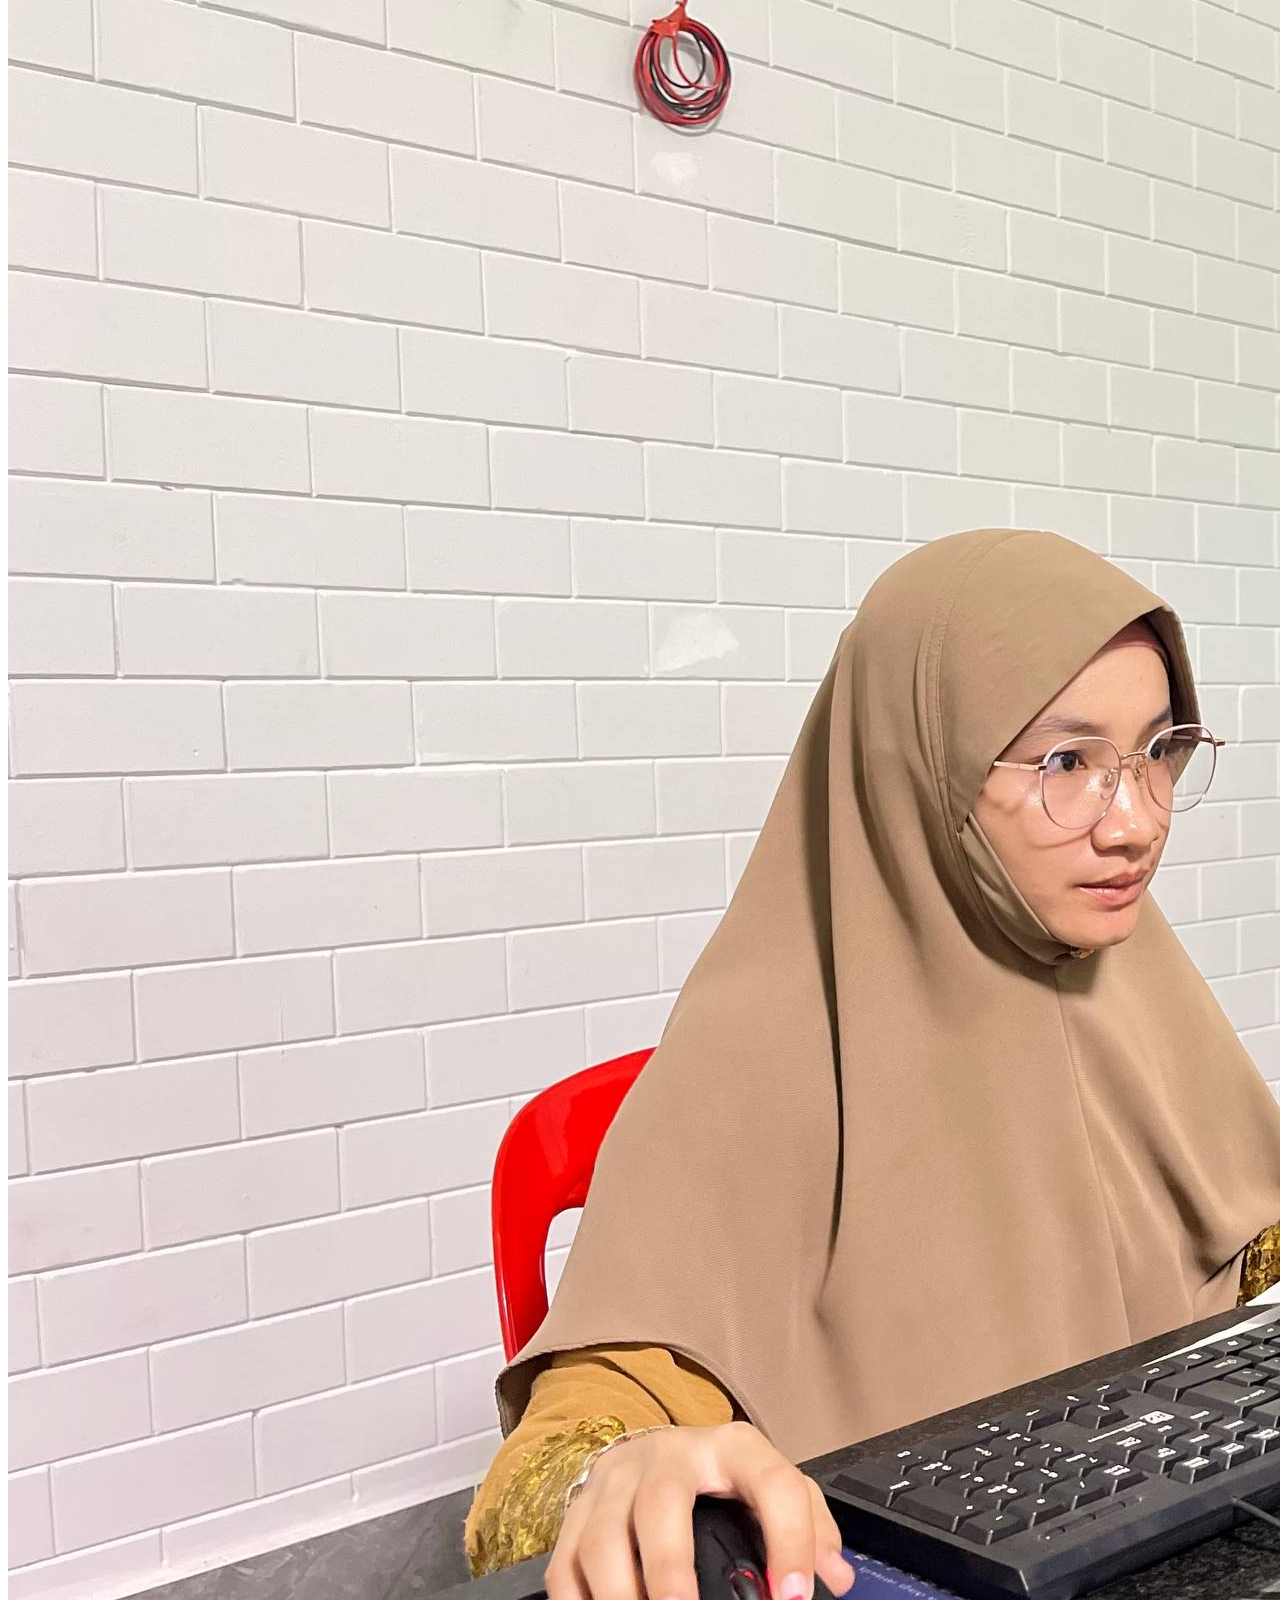
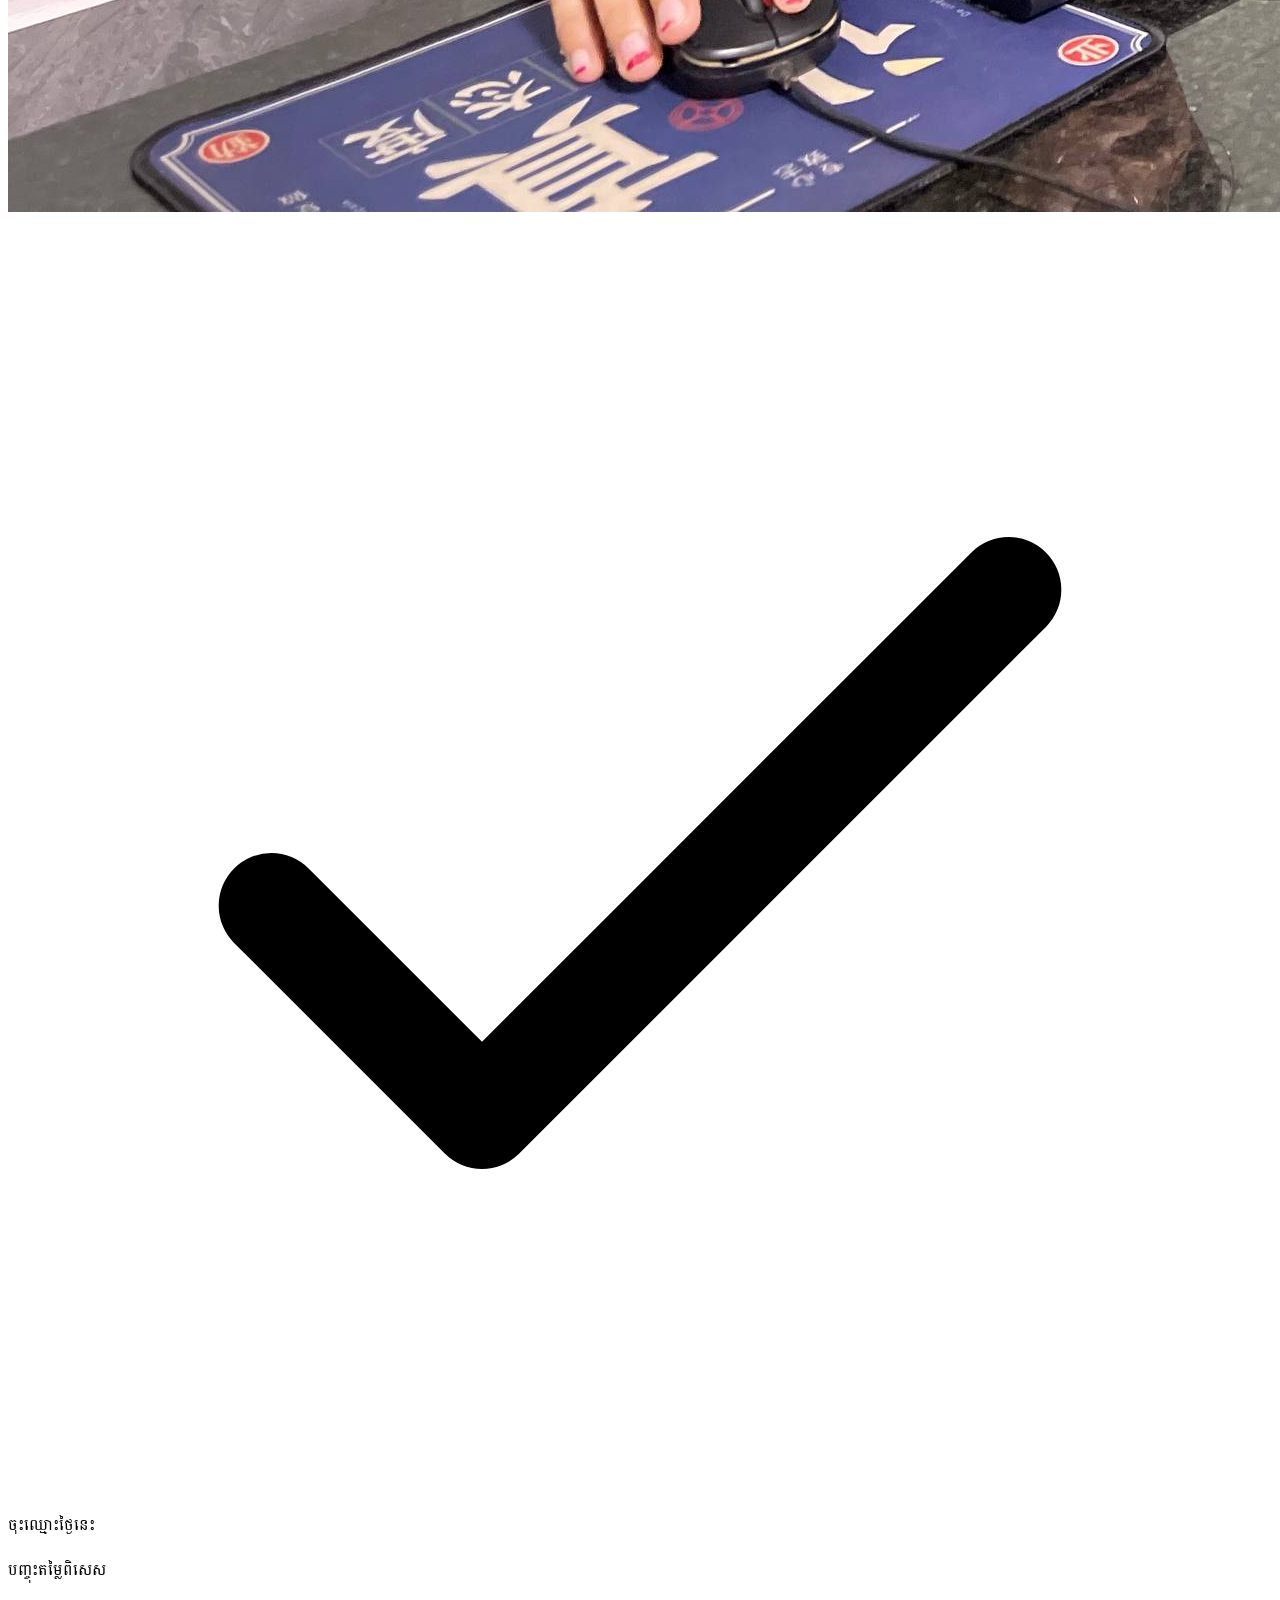
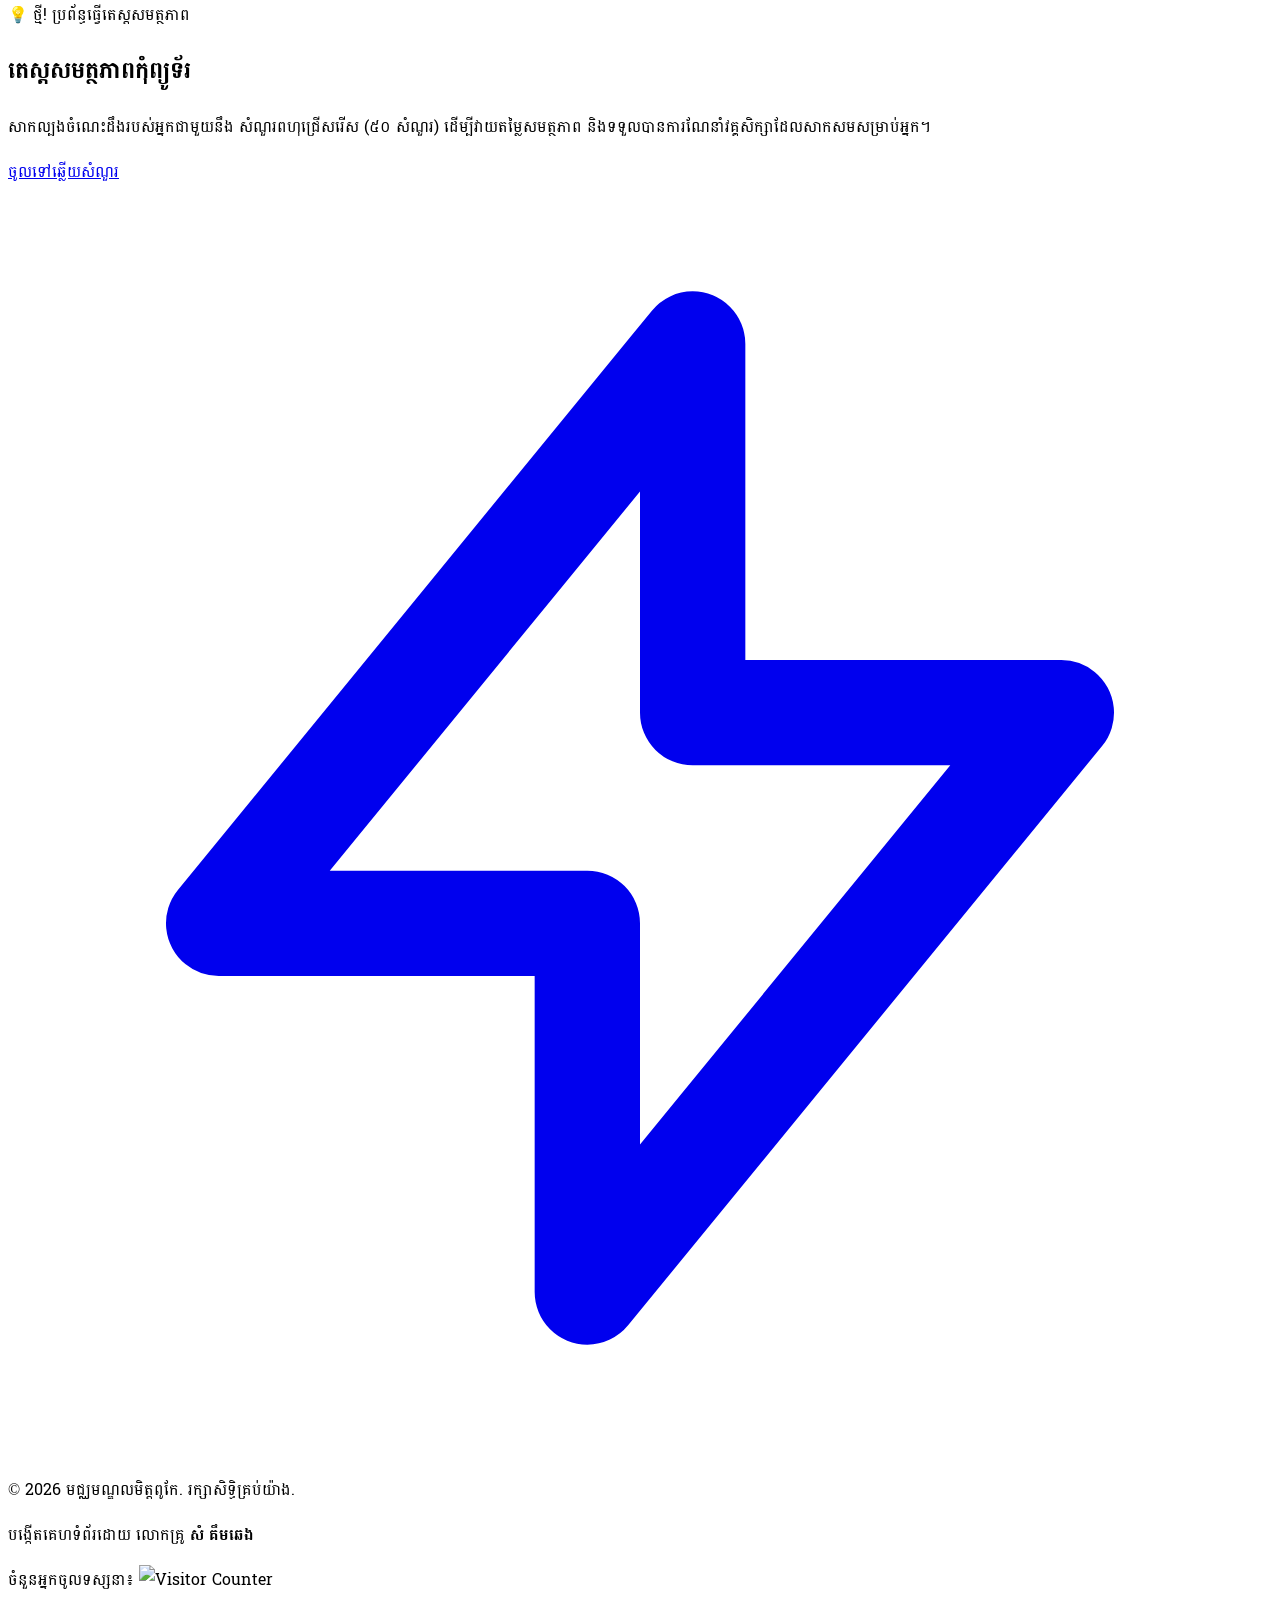
==== commit b73e1f65: "add new project files" ====
--- a/index.html
+++ b/index.html
@@ -76,8 +76,8 @@
             <div class="grid lg:grid-cols-2 gap-12 items-center">
                 <!-- Text Content -->
                 <div class="text-center lg:text-left">
-                    <div class="flex flex-col sm:flex-row gap-4 justify-center lg:justify-start">
-                        <a href="online-register.html"
+                    <div class="flex flex-col sm:flex-row flex-wrap gap-4 justify-center lg:justify-start">
+                        <a href="https://t.me/Kimchheng12" target="_blank"
                             class="bg-gradient-to-r from-emerald-500 to-teal-500 text-white text-lg font-bold px-8 py-4 rounded-full shadow-lg shadow-emerald-500/30 hover:shadow-xl hover:shadow-emerald-500/50 hover:-translate-y-1 transition-all duration-300 ring-2 ring-white/50 relative overflow-hidden group flex items-center justify-center gap-2">
                             <span class="relative z-10">ចុះឈ្មោះអនឡាញ</span>
                             <svg class="w-5 h-5 relative z-10" fill="none" stroke="currentColor" viewBox="0 0 24 24">
@@ -98,6 +98,18 @@
                                     d="M14 5l7 7m0 0l-7 7m7-7H3"></path>
                             </svg>
                         </a>
+                        <a href="memory-game.html"
+                            class="bg-gradient-to-r from-purple-500 to-pink-500 text-white text-lg font-bold px-8 py-4 rounded-full shadow-md hover:shadow-xl hover:from-purple-600 hover:to-pink-600 hover:-translate-y-1 transition-all duration-300 flex items-center justify-center gap-2 group">
+                            <span>IQ TEST with Games</span>
+                            <svg class="w-6 h-6 group-hover:rotate-12 transition-transform" fill="none"
+                                stroke="currentColor" viewBox="0 0 24 24">
+                                <path stroke-linecap="round" stroke-linejoin="round" stroke-width="2"
+                                    d="M14.752 11.168l-3.197-2.132A1 1 0 0010 9.87v4.263a1 1 0 001.555.832l3.197-2.132a1 1 0 000-1.664z">
+                                </path>
+                                <path stroke-linecap="round" stroke-linejoin="round" stroke-width="2"
+                                    d="M21 12a9 9 0 11-18 0 9 9 0 0118 0z"></path>
+                            </svg>
+                        </a>
                     </div>
                 </div>
                 <!-- Image Container -->
@@ -180,7 +192,7 @@
         <!-- ផ្ទាំងបង្ហាញចំនួនអ្នកចូលទស្សនាវេបសាយ -->
         <div class="mt-4 flex justify-center items-center gap-3 min-h-[40px]">
             <span class="text-sm font-medium tracking-wide text-gray-300">ចំនួនអ្នកចូលទស្សនា៖</span>
-            <img src="https://hits.sh/thebravocenter.com.svg?style=for-the-badge&label=VISITORS&color=2563eb"
+            <img src="https://hits.sh/thebravocenter.com.svg?style=for-the-badge&label=%20&color=2563eb"
                 alt="Visitor Counter" class="h-7 shadow-sm rounded">
         </div>
         <script>document.getElementById('year').textContent = new Date().getFullYear();</script>
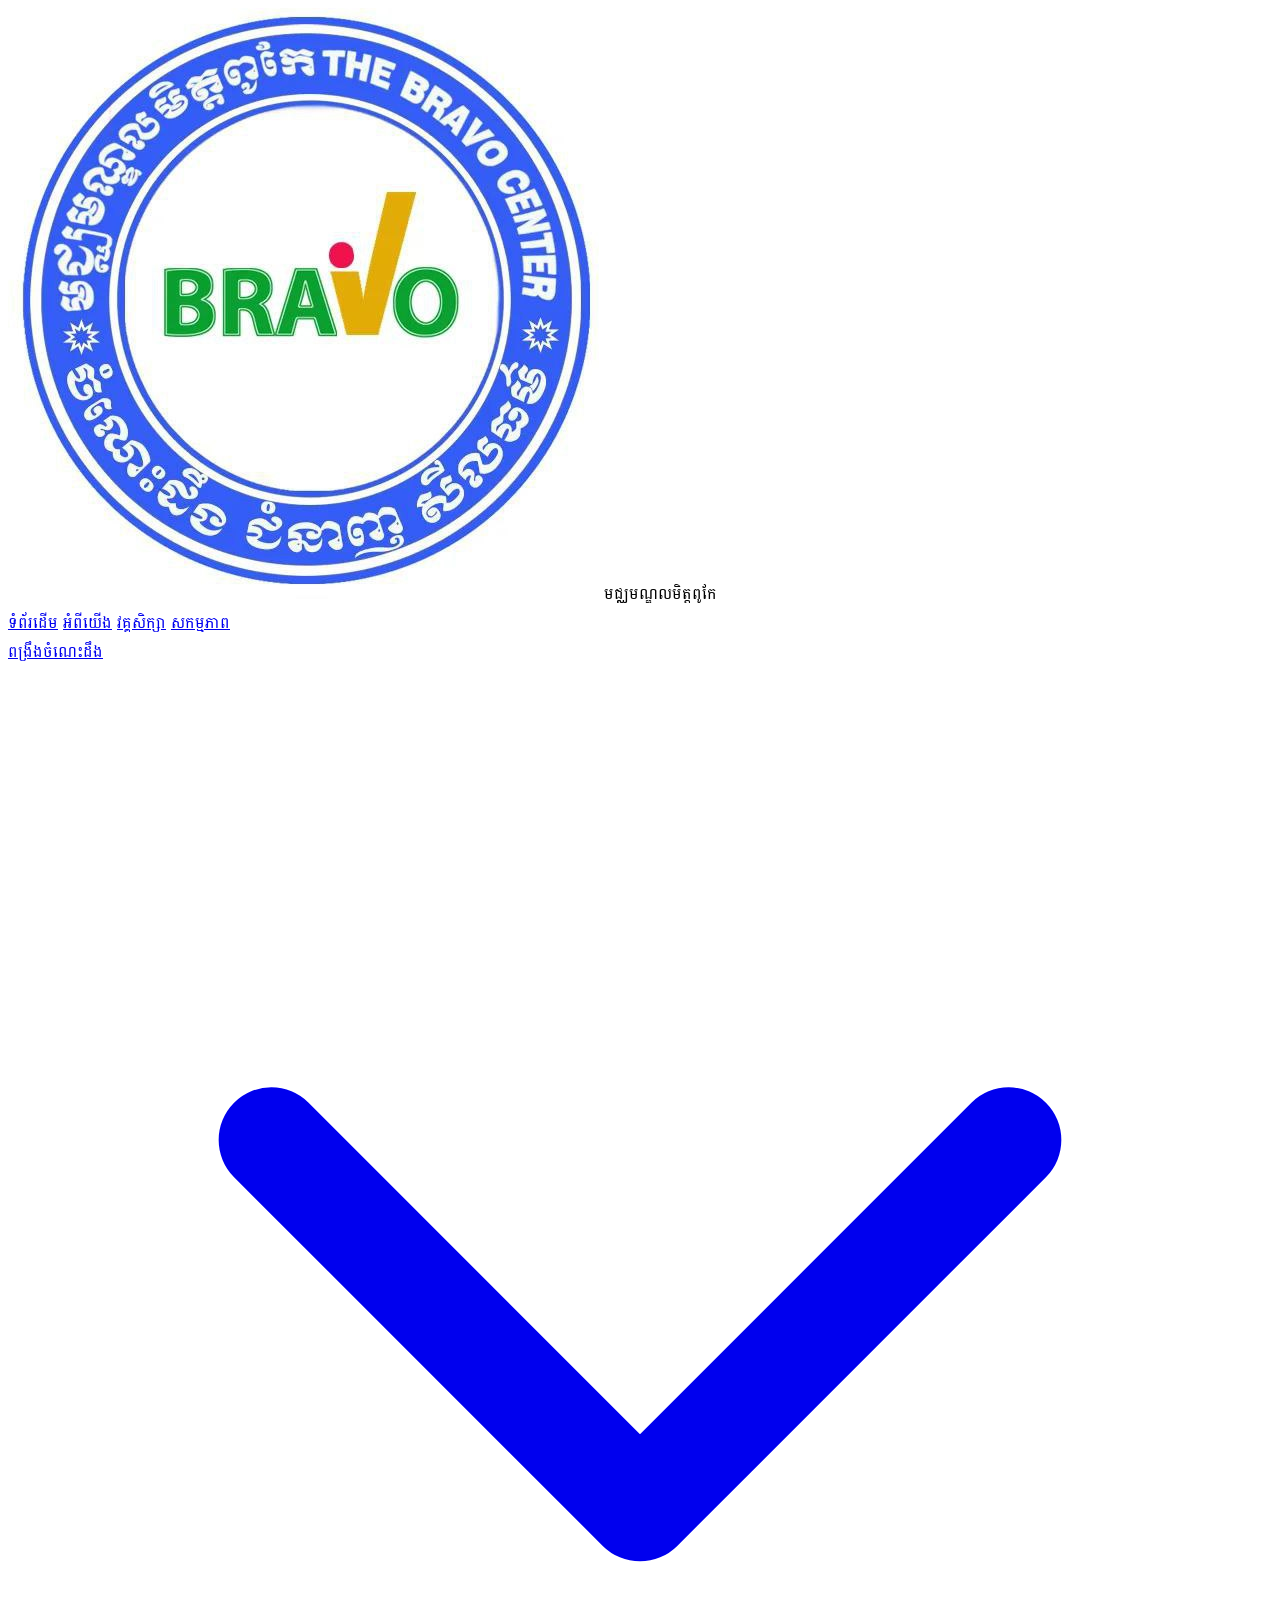
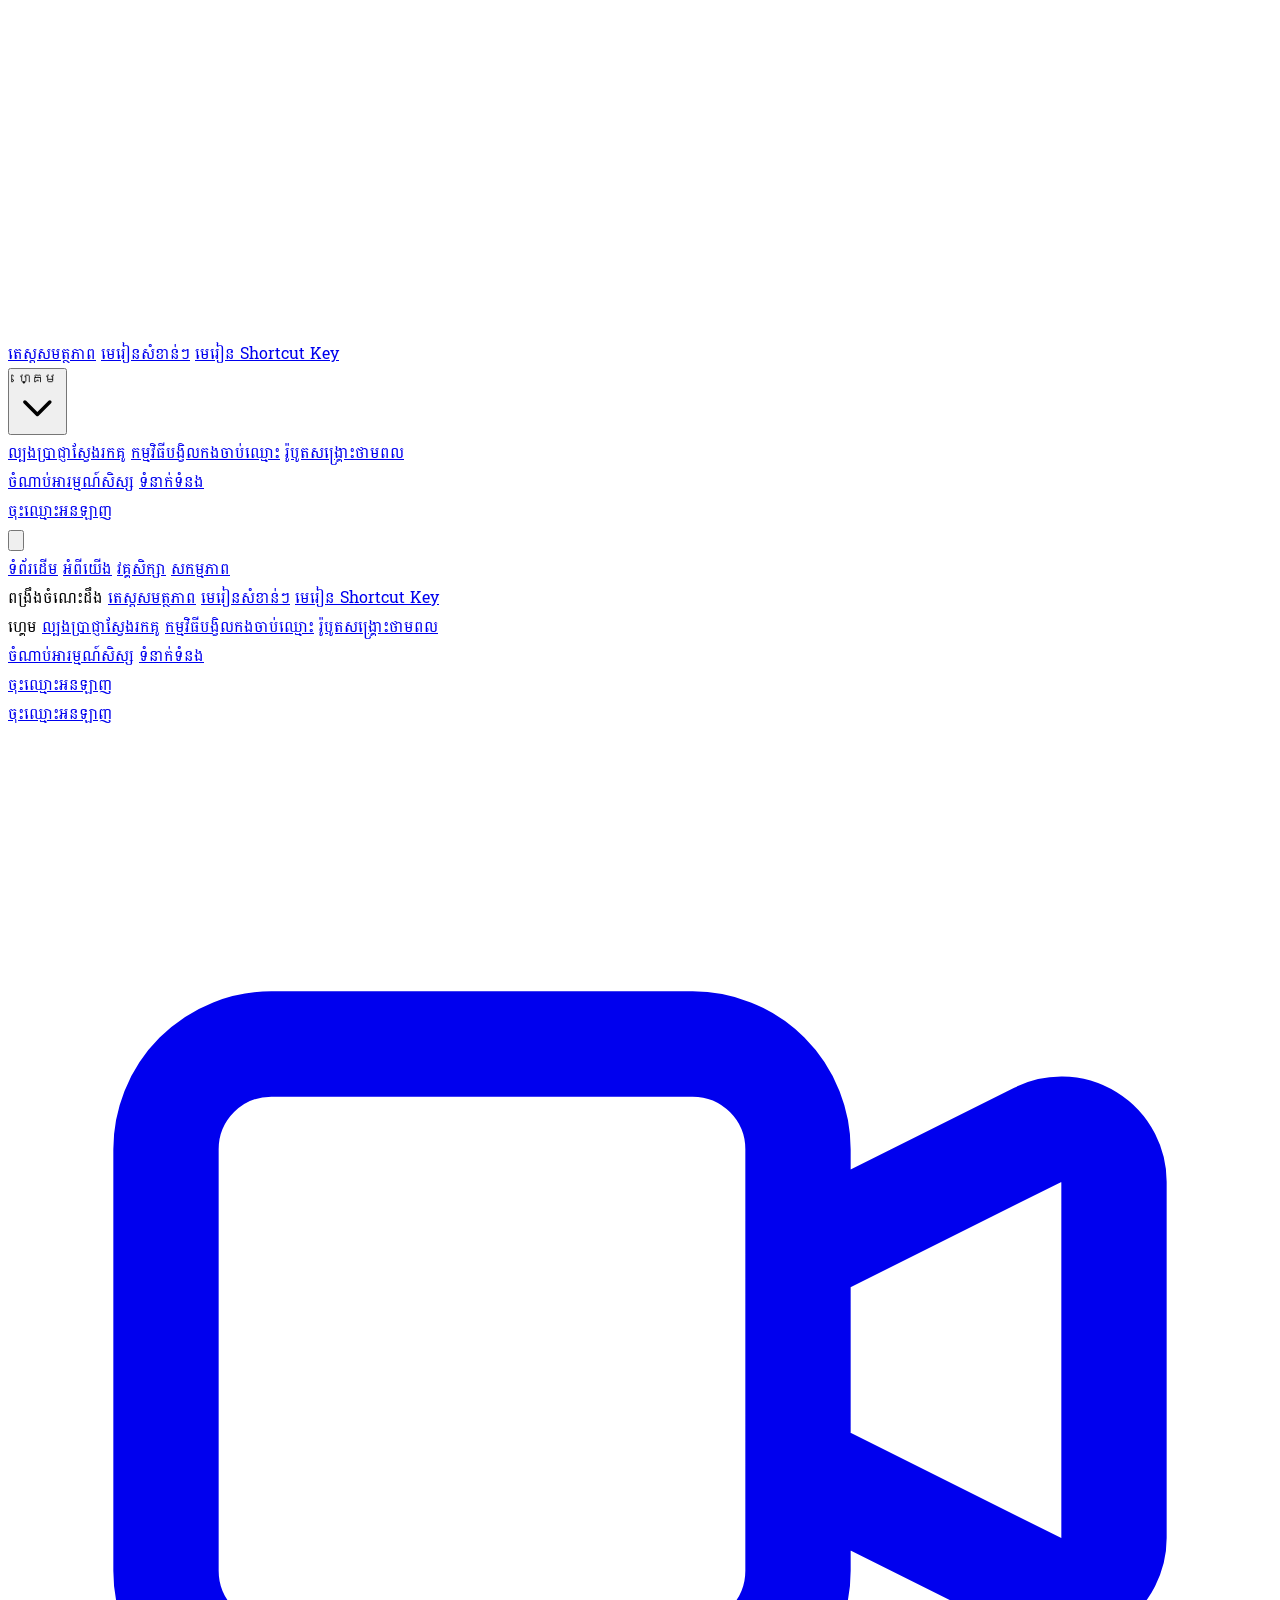
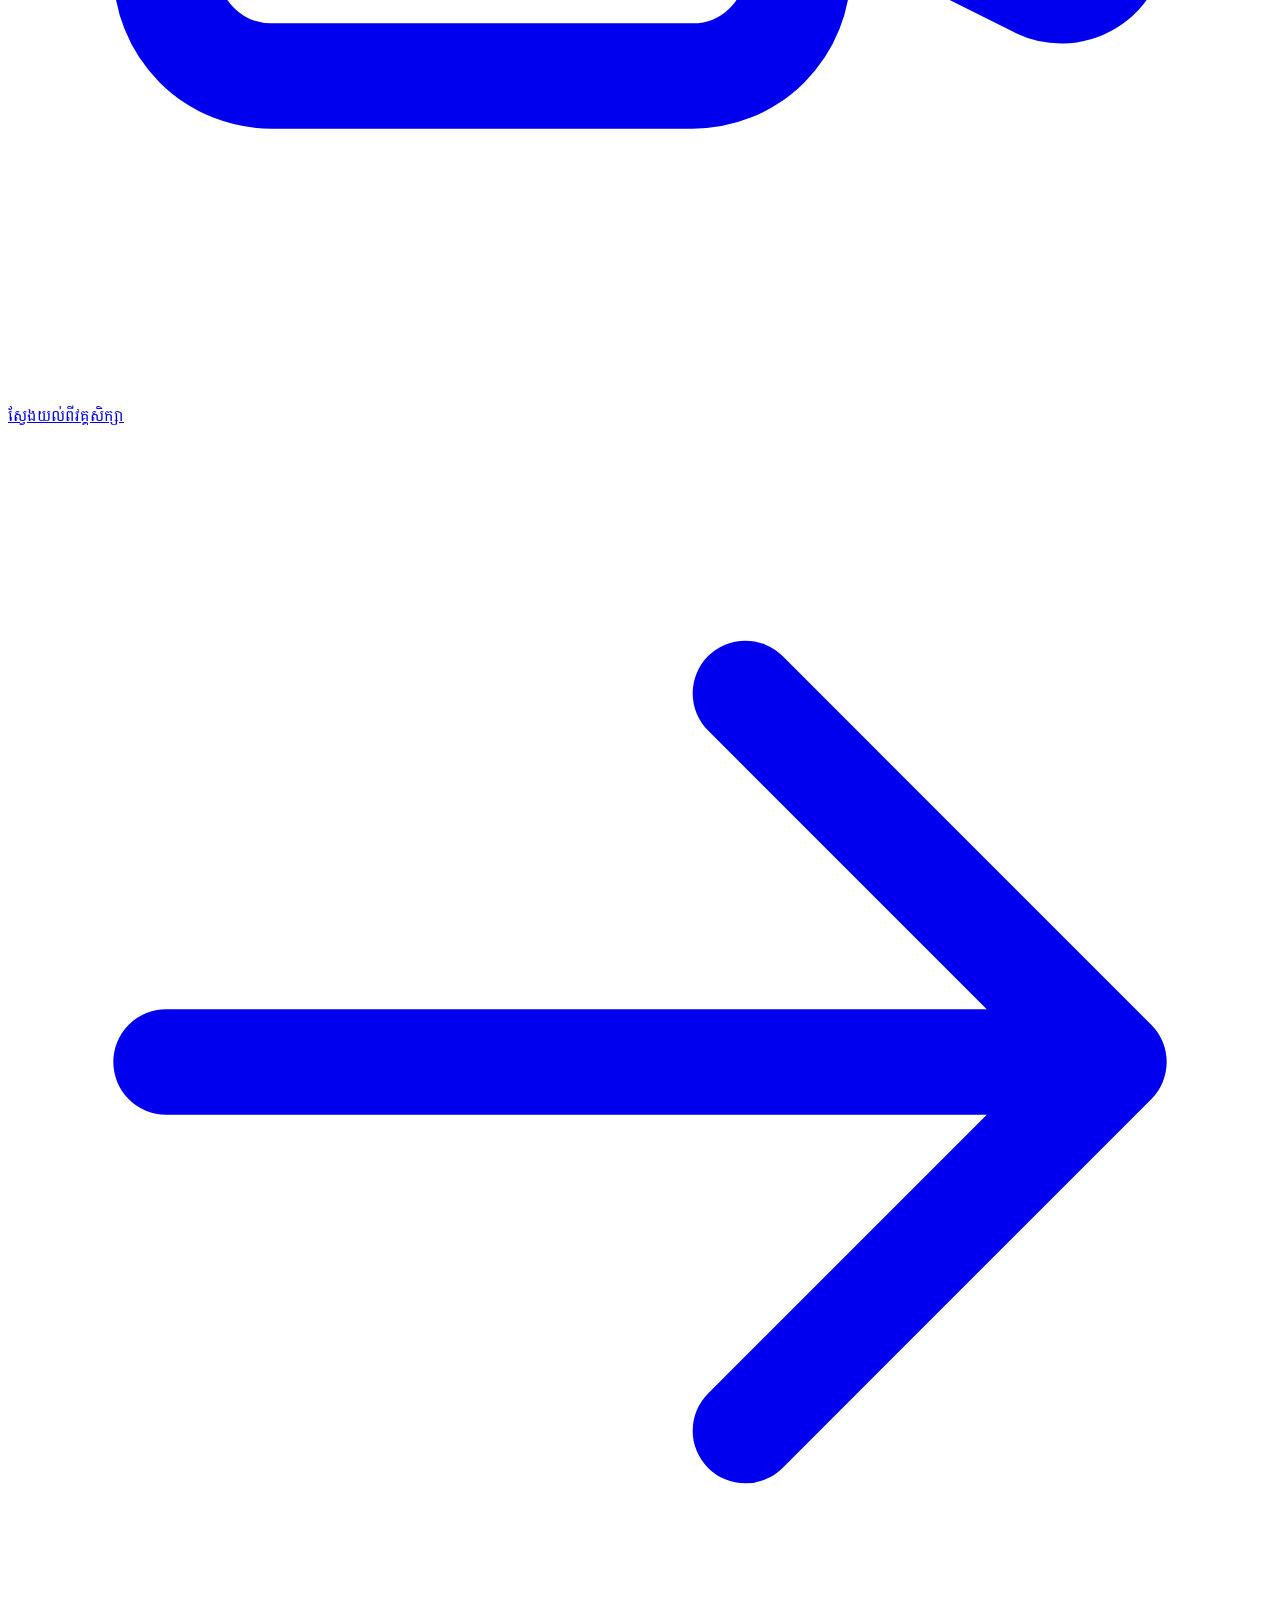
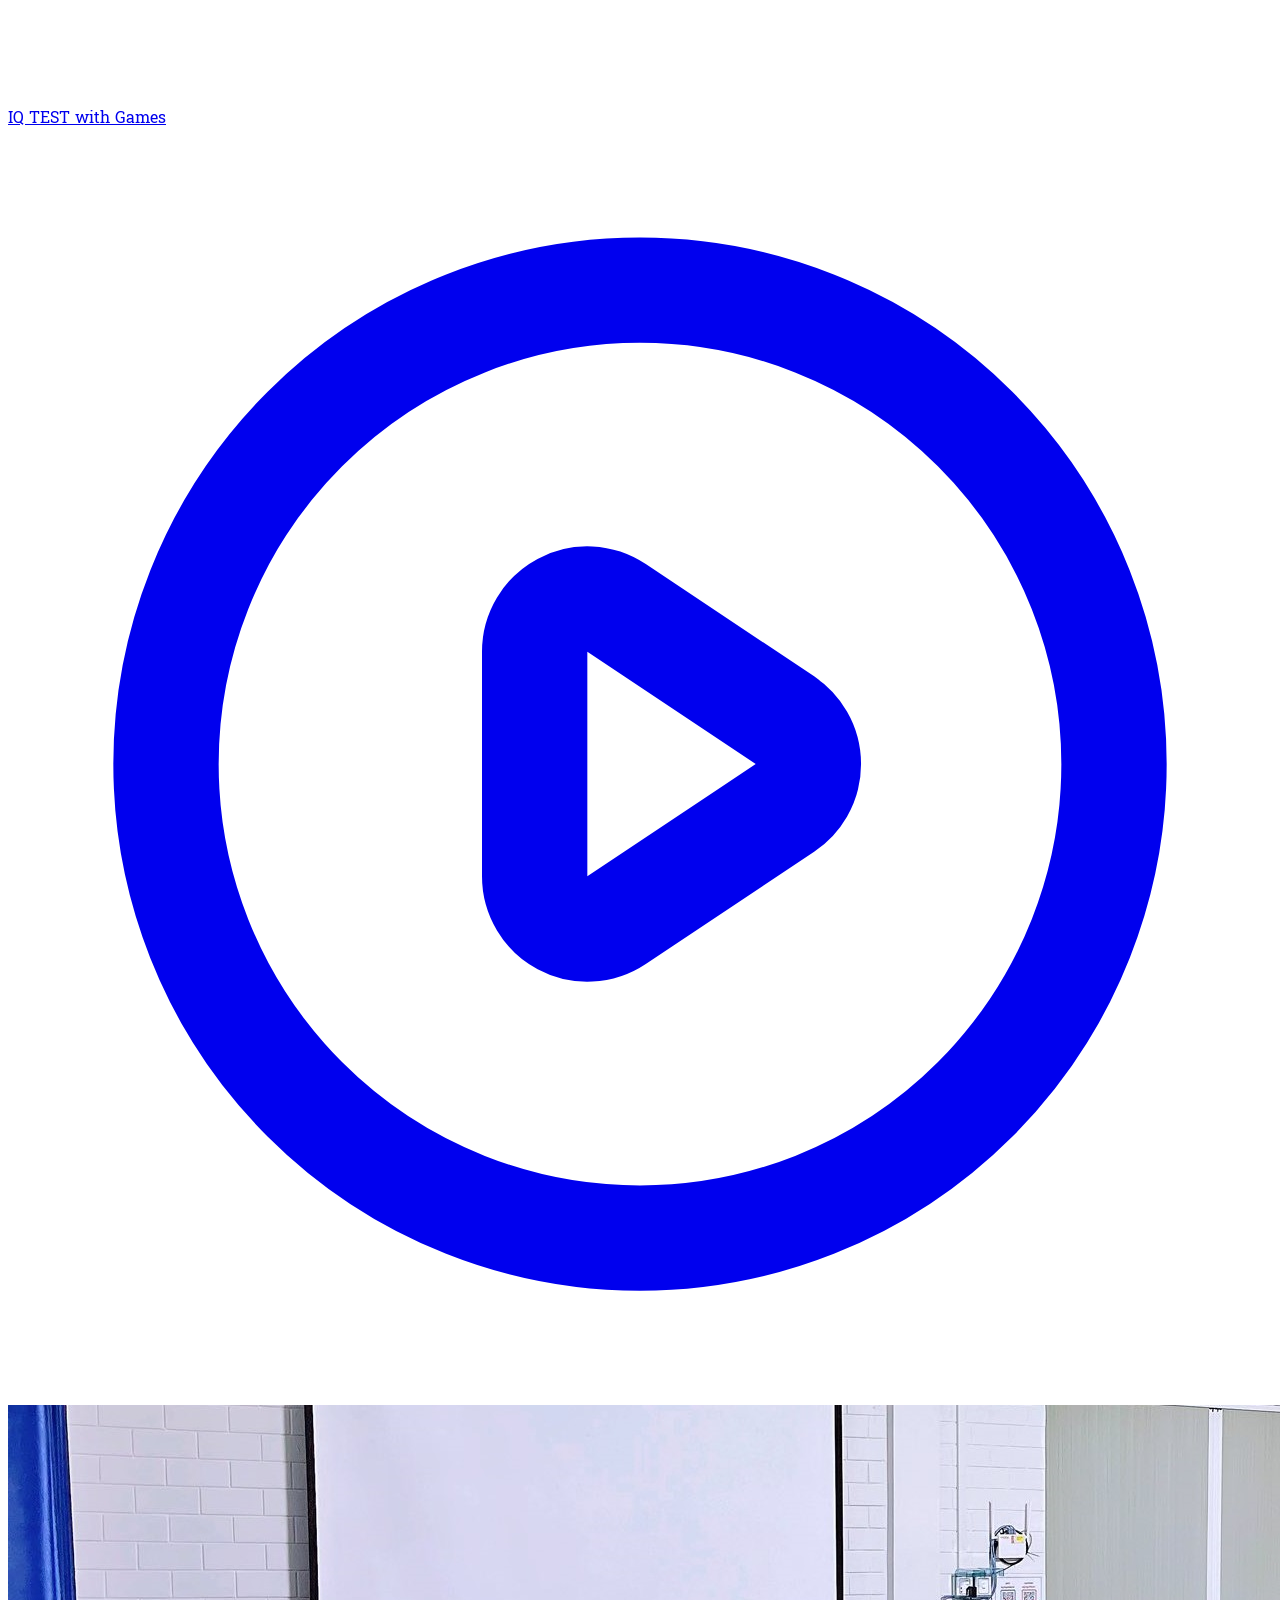
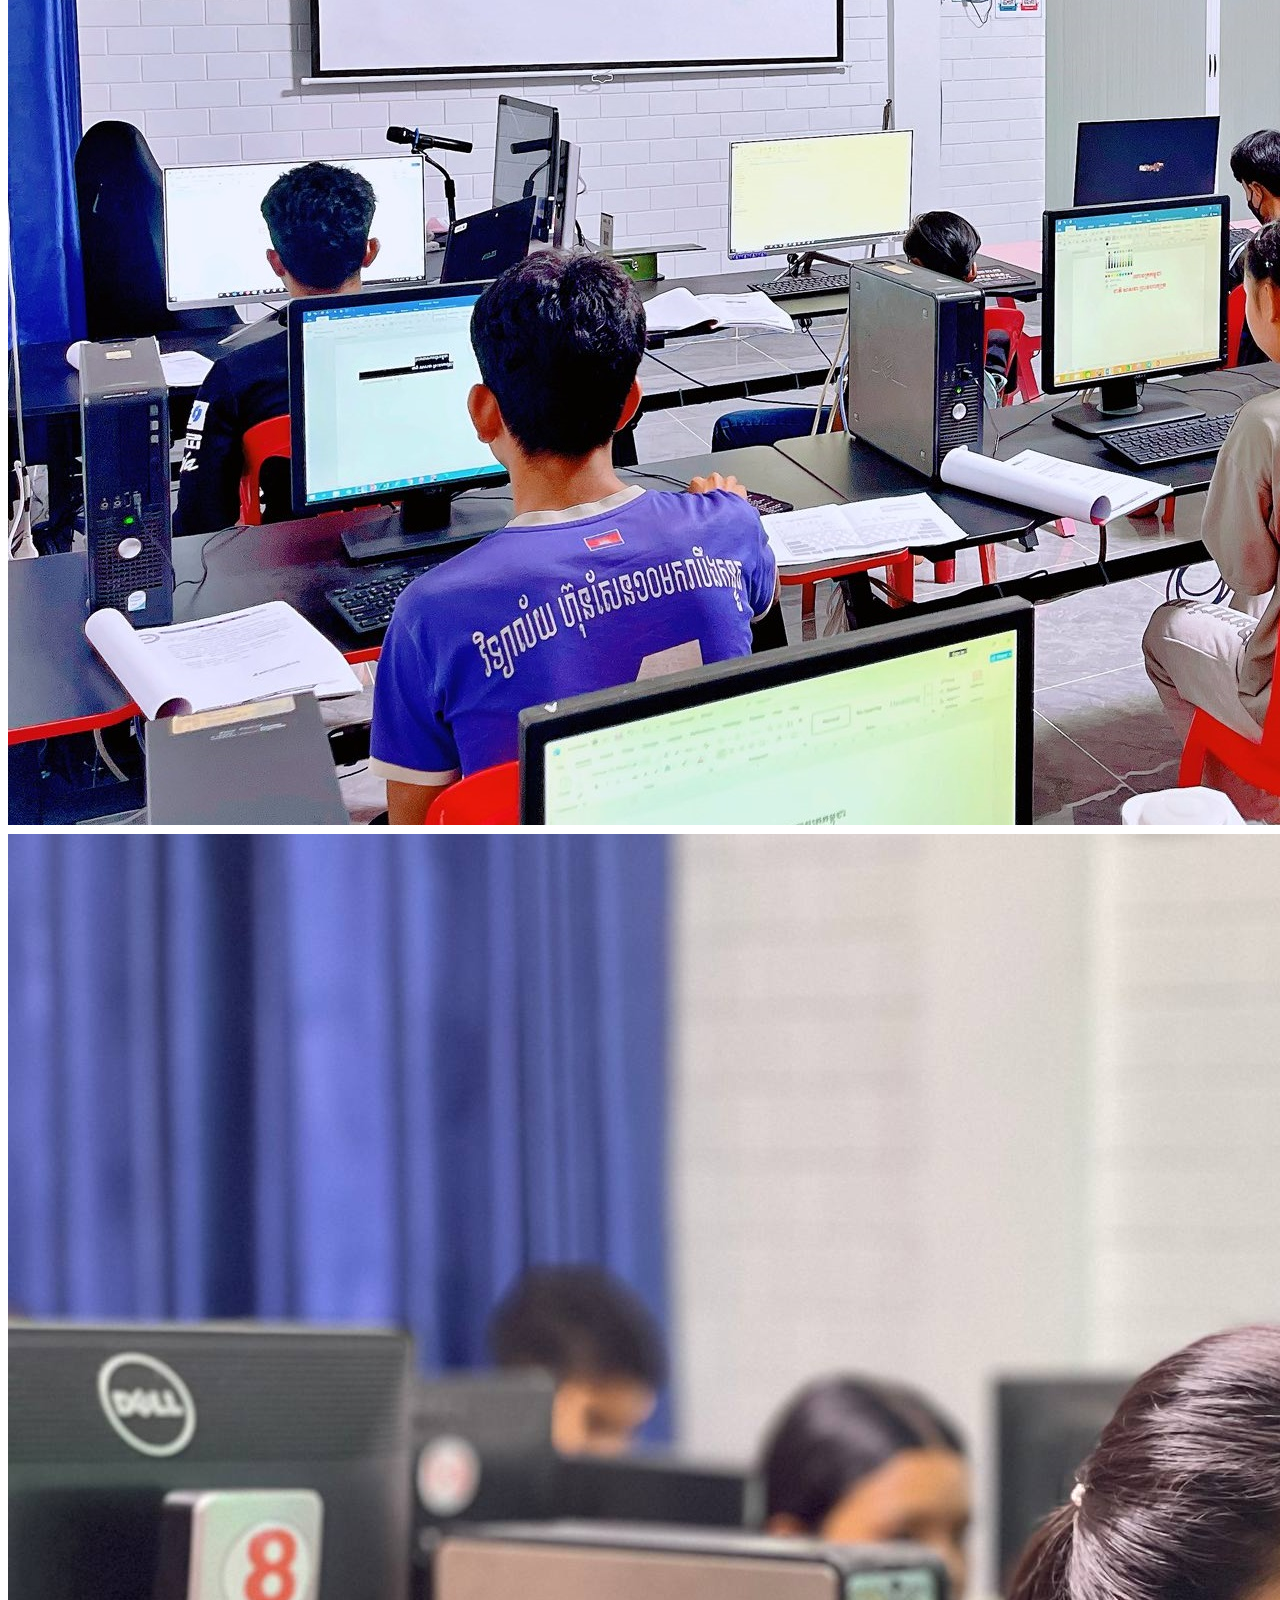
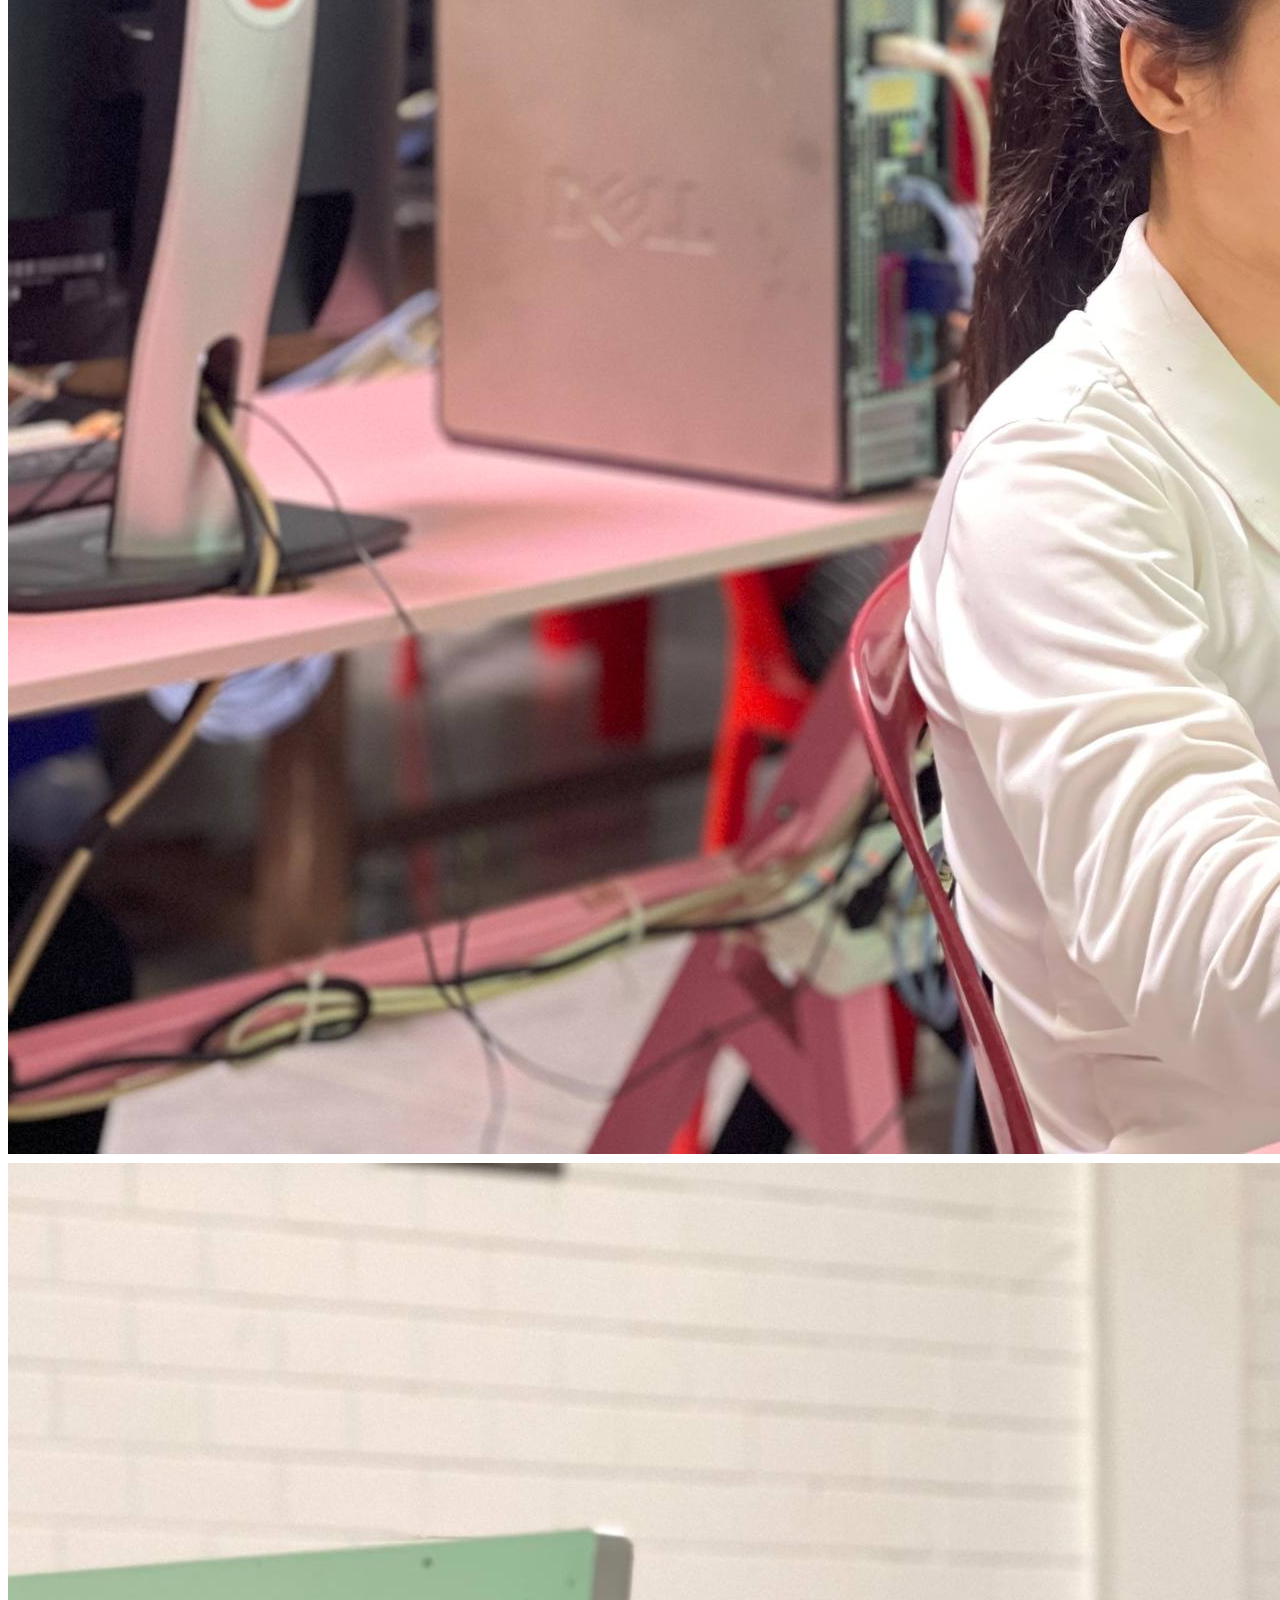
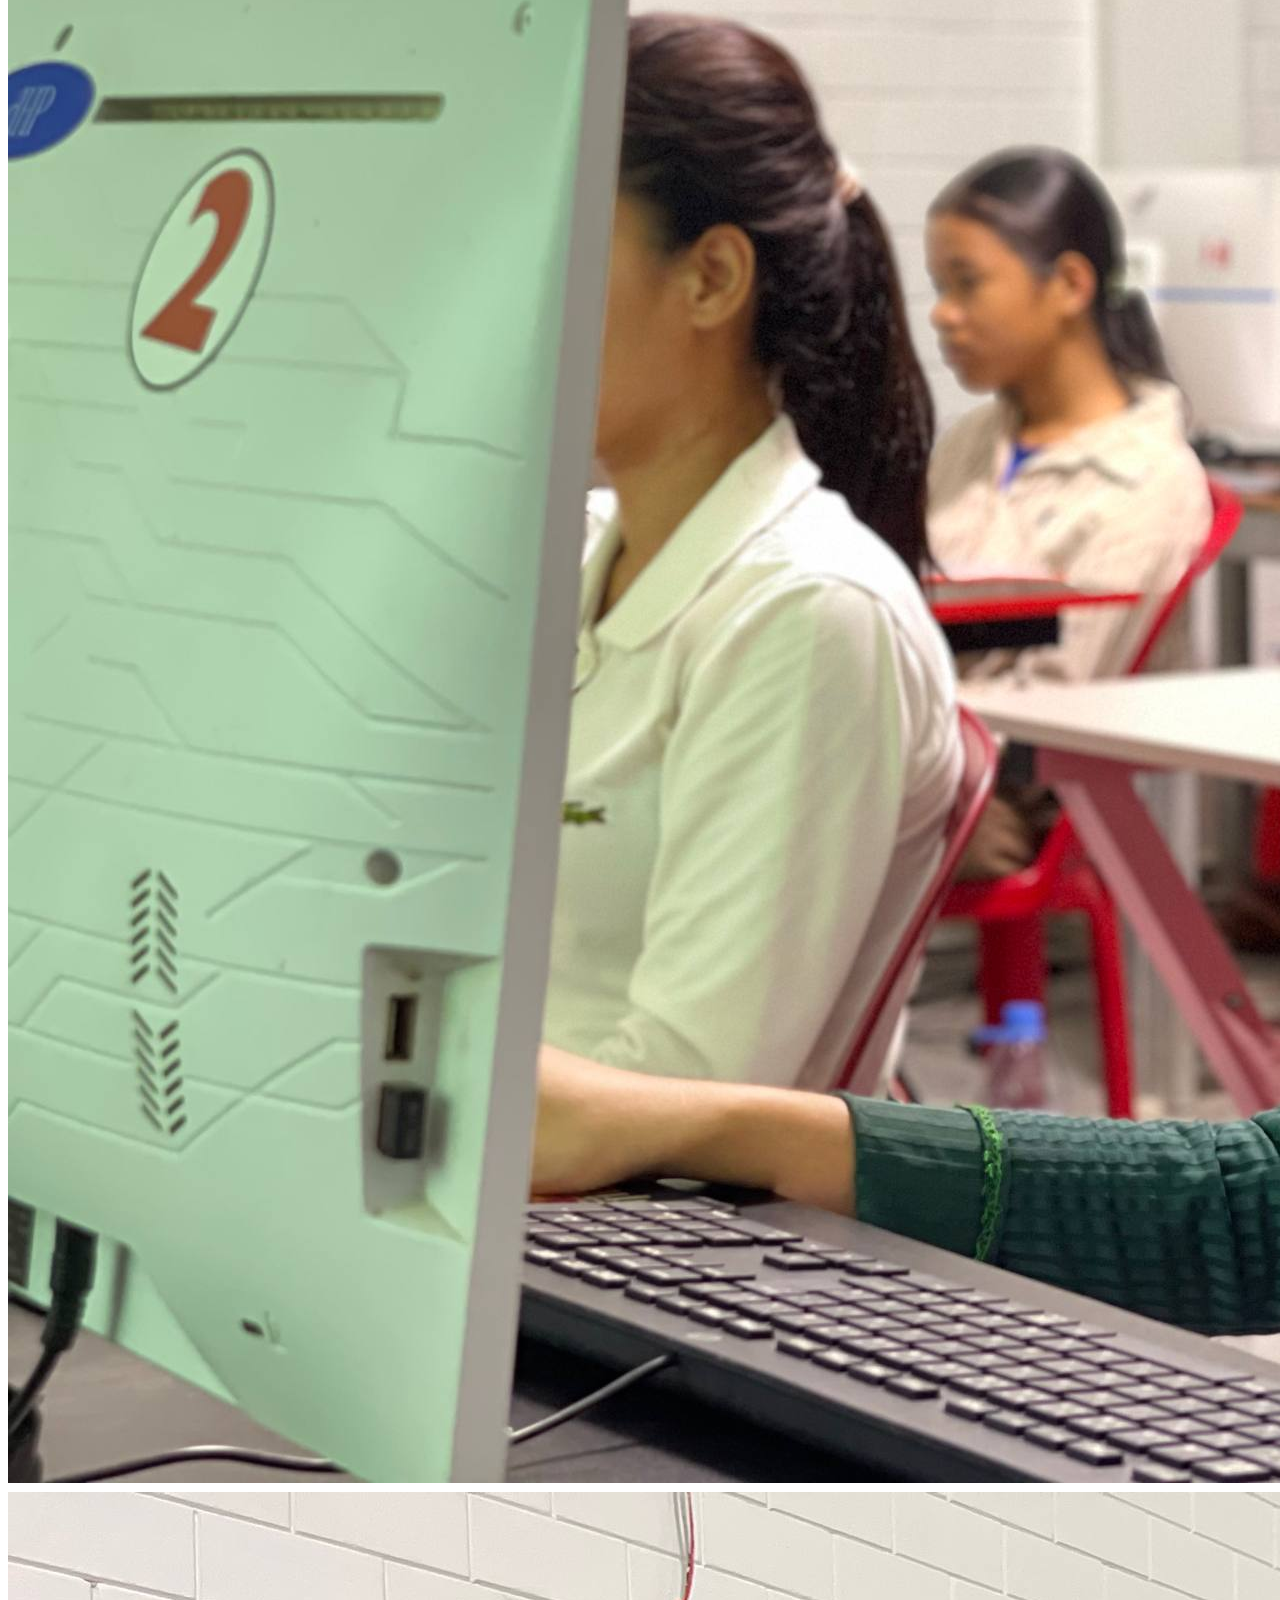
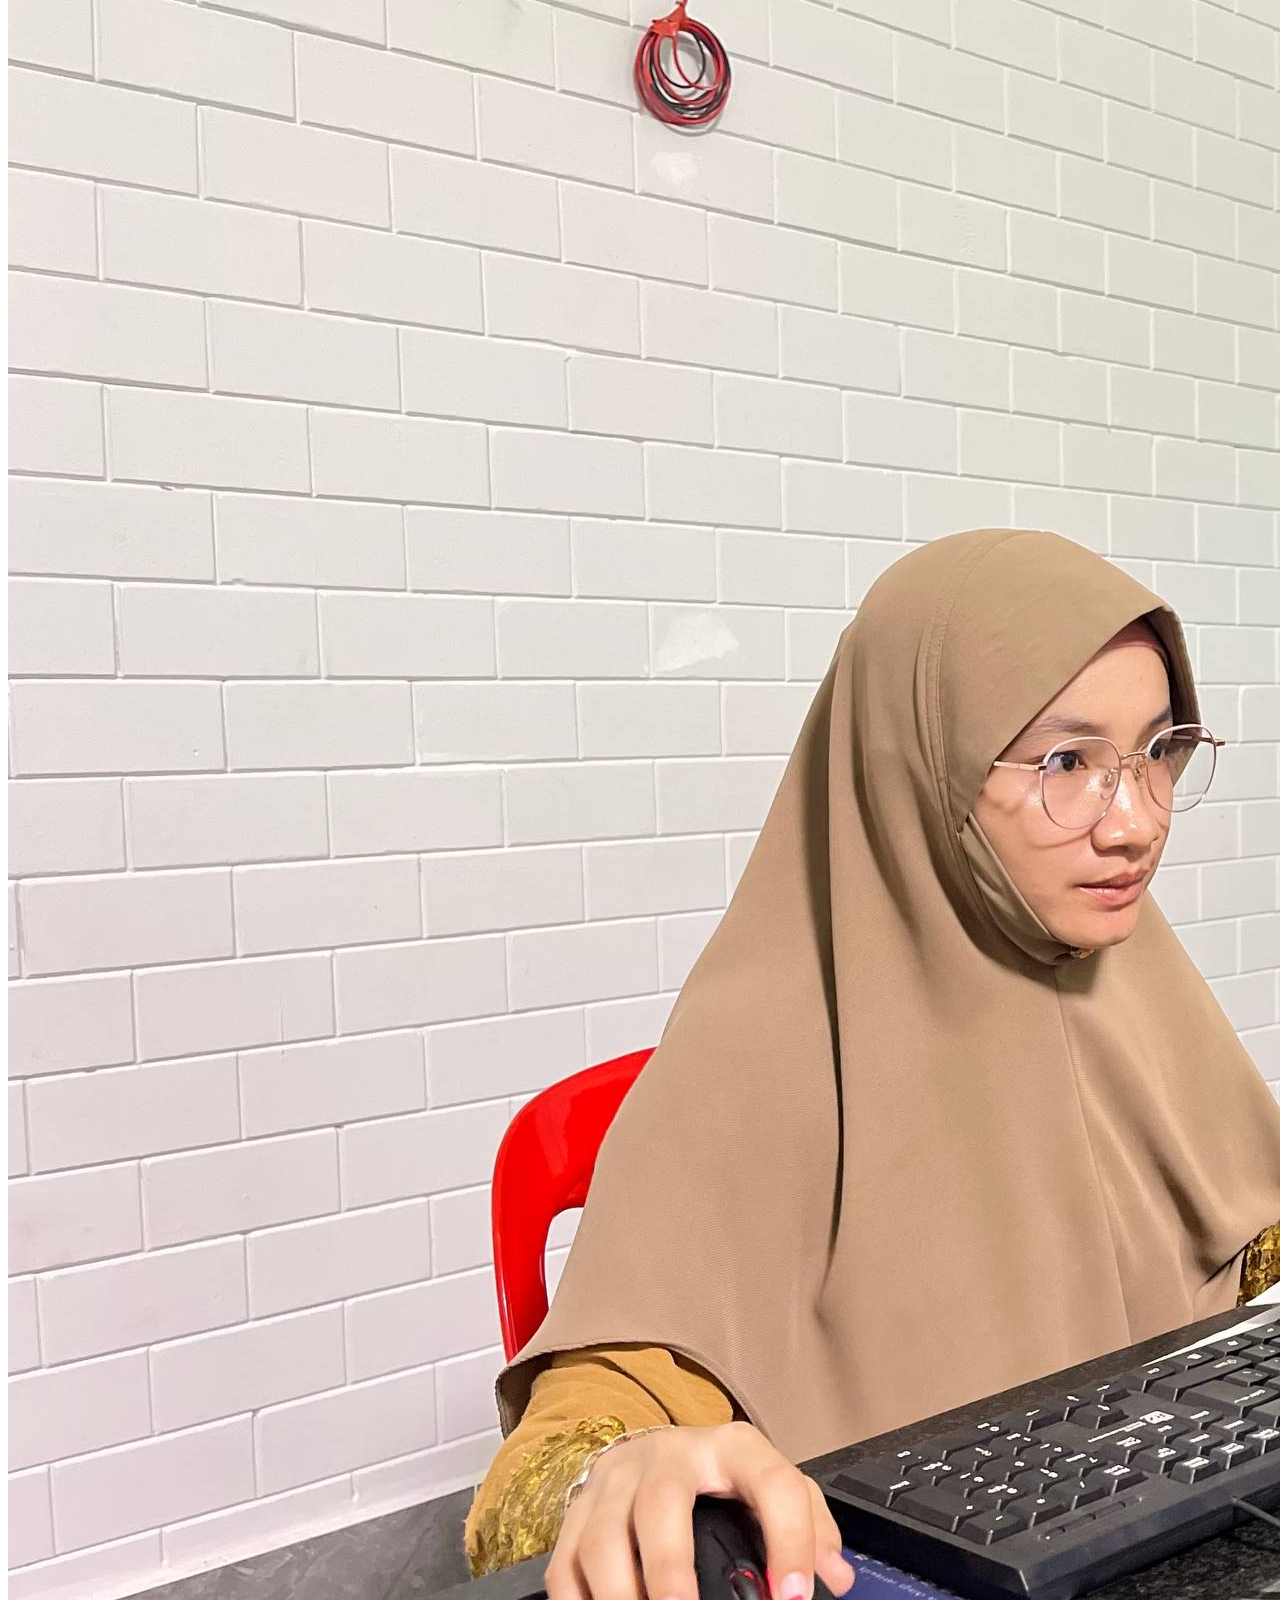
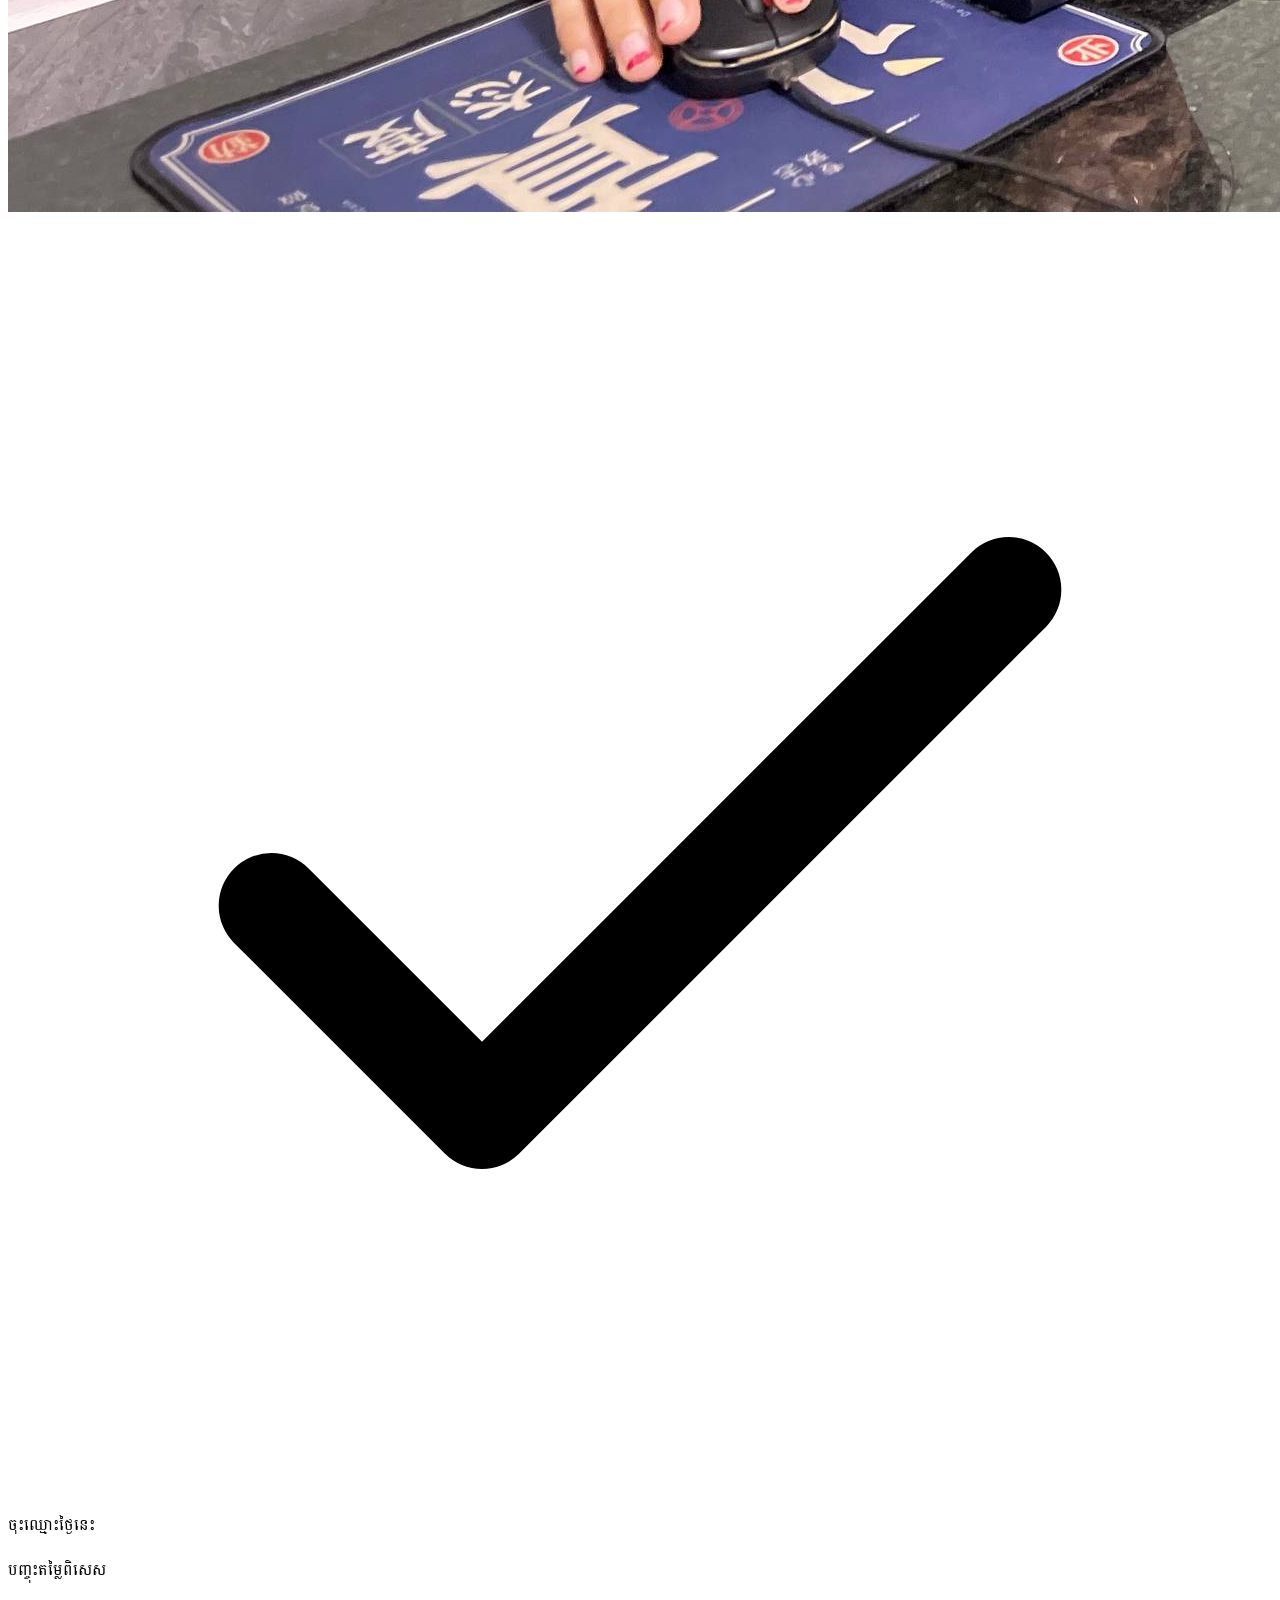
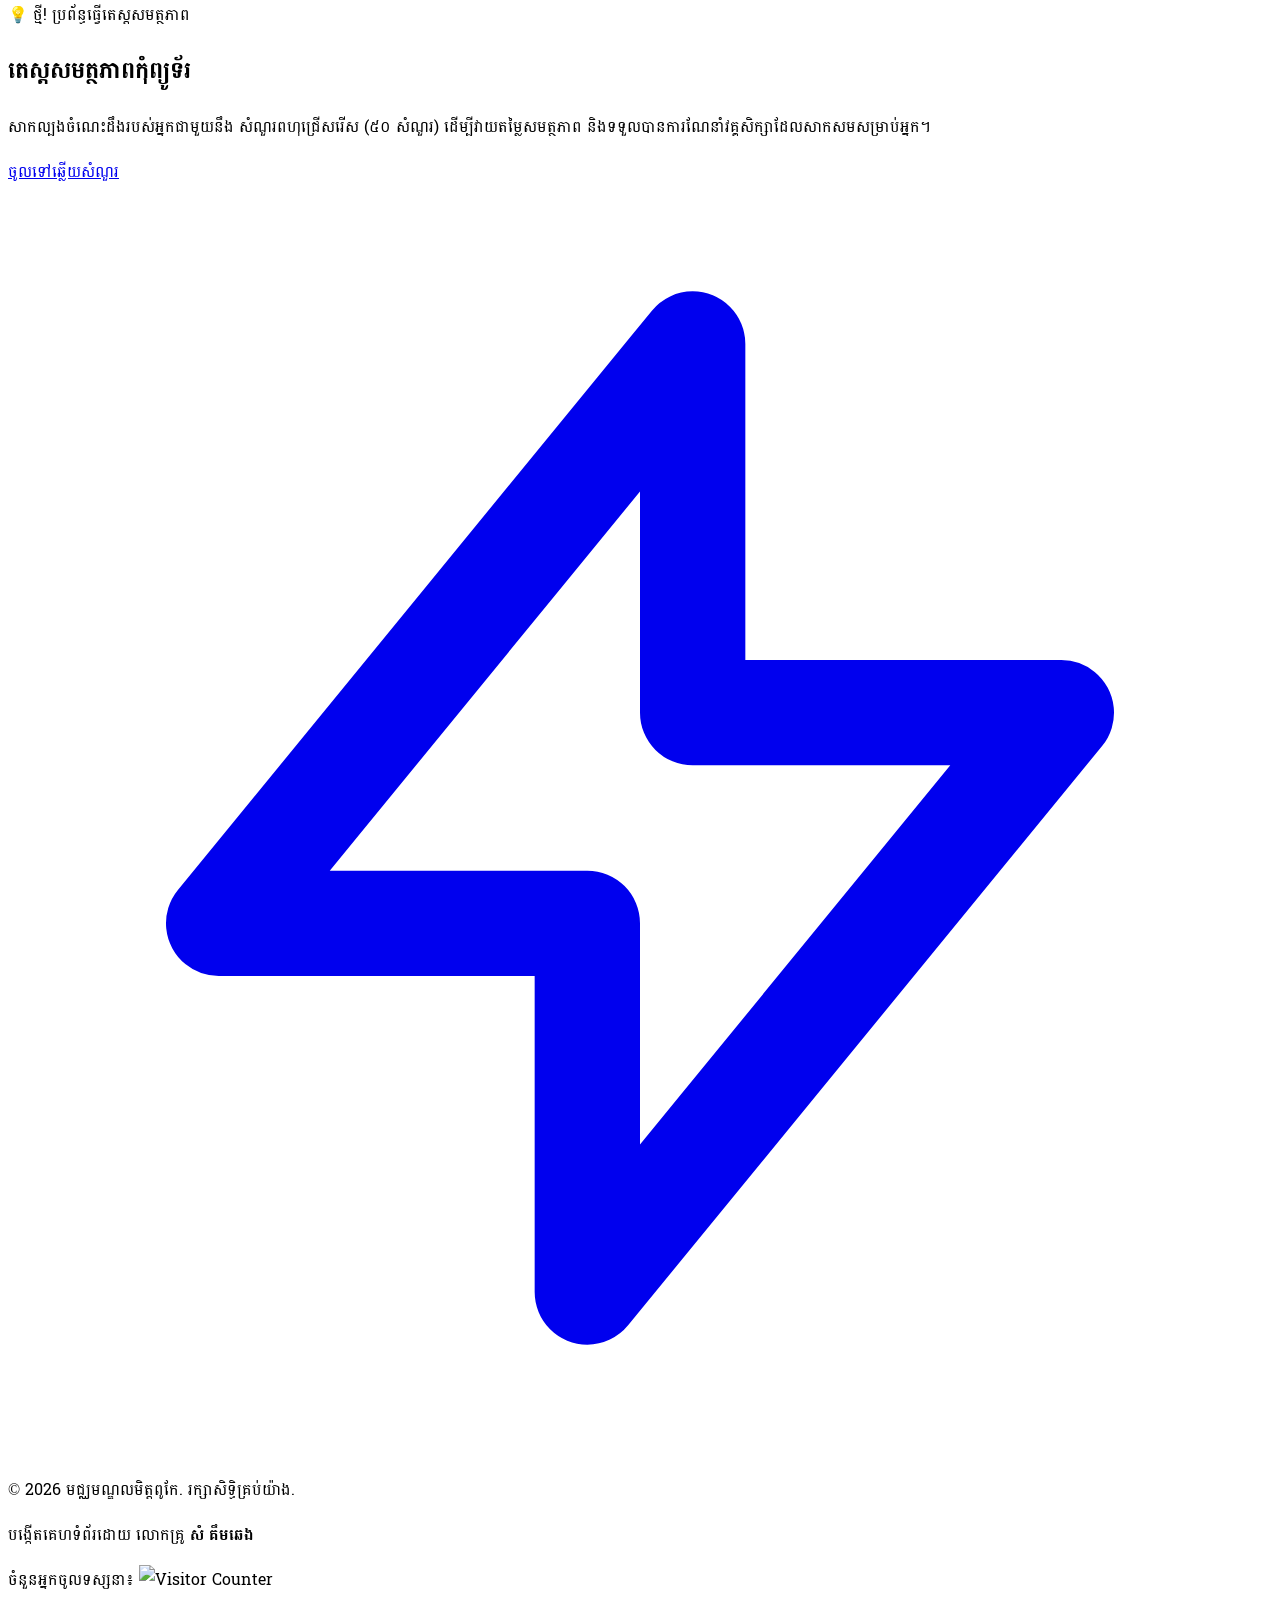
==== commit fb791066: "add new project files" ====
--- a/index.html
+++ b/index.html
@@ -98,7 +98,7 @@
                                     d="M14 5l7 7m0 0l-7 7m7-7H3"></path>
                             </svg>
                         </a>
-                        <a href="memory-game.html"
+                        <a href="games.html"
                             class="bg-gradient-to-r from-purple-500 to-pink-500 text-white text-lg font-bold px-8 py-4 rounded-full shadow-md hover:shadow-xl hover:from-purple-600 hover:to-pink-600 hover:-translate-y-1 transition-all duration-300 flex items-center justify-center gap-2 group">
                             <span>IQ TEST with Games</span>
                             <svg class="w-6 h-6 group-hover:rotate-12 transition-transform" fill="none"
